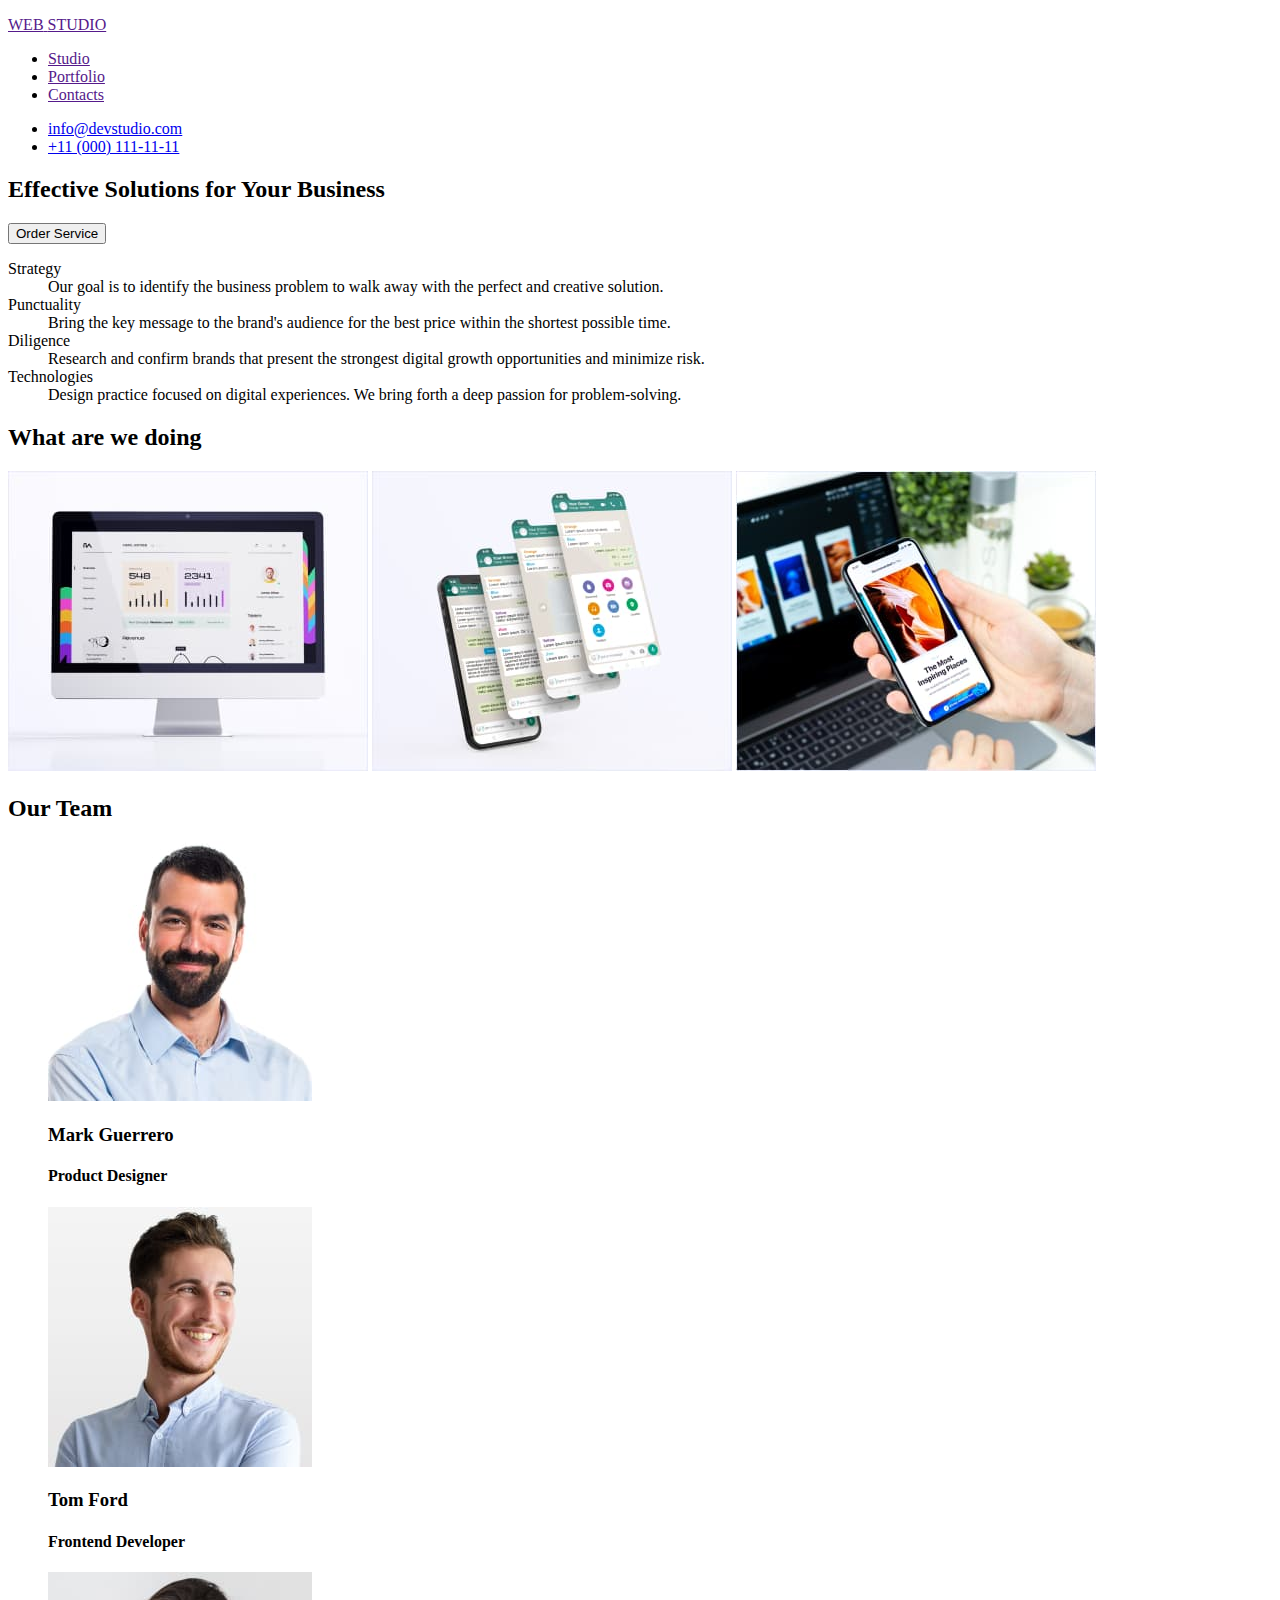
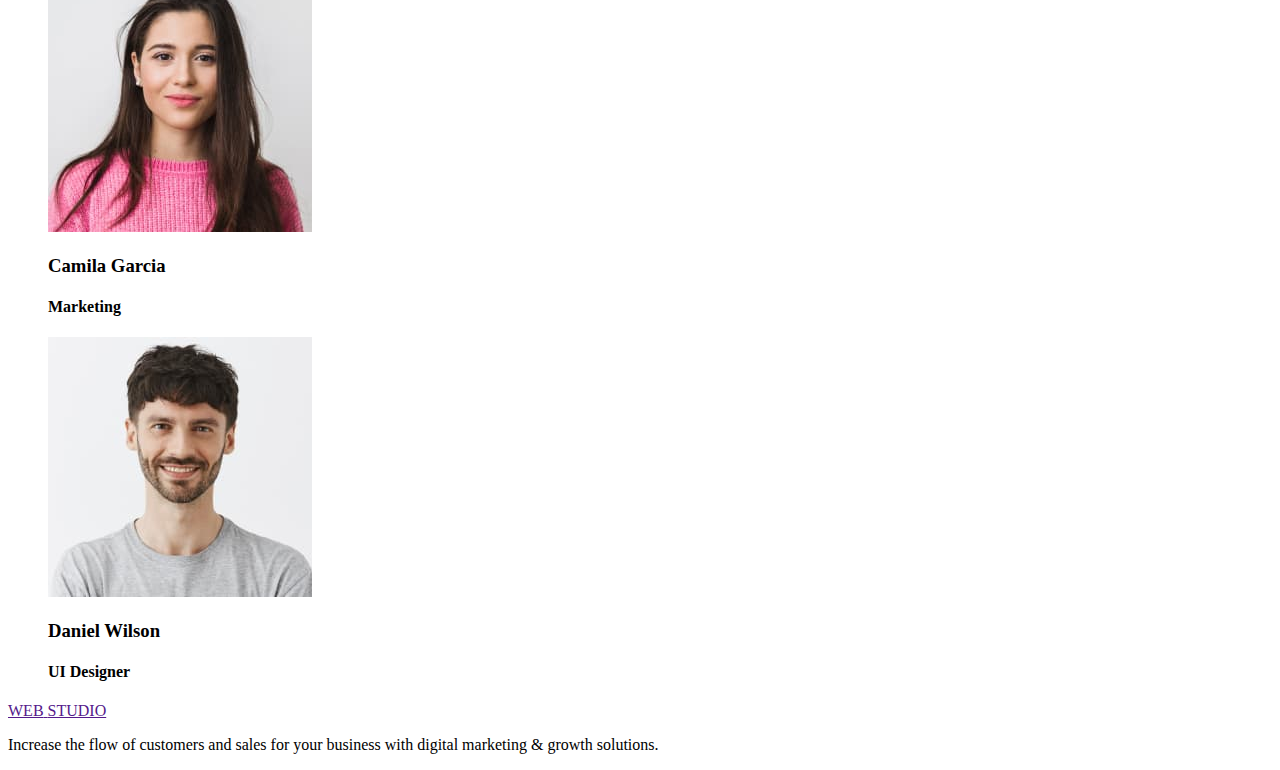
==== index.html @ d105bc7e "Add files via upload" ====
<!DOCTYPE html>
<html lang="en">

<head>
    <meta charset="UTF-8">
    <meta name="viewport" content="width=device-width, initial-scale=1.0">
    <link rel="preconnect" href="https://fonts.googleapis.com">
    <link rel="preconnect" href="https://fonts.gstatic.com" crossorigin>
    <link href="https://fonts.googleapis.com/css2?family=Roboto:wght@400;500;700&display=swap" rel="stylesheet">
    <title>Homework1</title>
</head>

<body class="mainpage">
    <!-- Top line -->
    <header class="topline">
        <nav>
            <a href="">
                <p class="logo">
                    <span class="nweb">WEB</span>
                    <span class="nstudio">STUDIO</span>
                </p>
            </a>
            <ul class="menunav">
                <li><a href="">Studio</a></li>
                <li><a href="">Portfolio</a></li>
                <li><a href="">Contacts</a></li>
            </ul>
        </nav>
        <ul>
            <li>
                <a href="mailto:info@devstudio.com">info@devstudio.com</a>
            </li>
            <li>
                <a href="tel:+110001111111">+11 (000) 111-11-11</a>
            </li>
        </ul>


    </header>
    <main>
        <!-- Picture -->
        <section class="heroimage">
            <h1 hidden>WebStudio</h1>
            <h2>Effective Solutions for Your Business</h2>
            <button class="botton">Order Service</button>
        </section>
        <!-- Section1 -->
        <section class="section1">
            <h2 hidden>Slogans</h2>
            <dl>
                <dt>Strategy</dt>
                <dd>Our goal is to identify the business problem to walk away with the perfect and creative solution.
                </dd>
                <dt>Punctuality</dt>
                <dd>Bring the key message to the brand's audience for the best price within the shortest possible time.
                </dd>
                <dt>Diligence</dt>
                <dd>Research and confirm brands that present the strongest digital growth opportunities and minimize
                    risk.</dd>
                <dt>Technologies</dt>
                <dd>Design practice focused on digital experiences. We bring forth a deep passion for problem-solving.
                </dd>
            </dl>
        </section>
        <!-- Section2 -->
        <section class="section2">
            <h2>What are we doing</h2>
            <img src="./images/section2/pc.jpg" alt="PC" width="360" height="300">
            <img src="./images/section2/phones.jpg" alt="phones" width="360" height="300">
            <img src="./images/section2/pcandphone.jpg" alt="pc and phone" width="360" height="300">
        </section>
        <!-- Section3 -->
        <section class="section3">
            <h2>Our Team</h2>
            <figure>
                <img src="./images/ourteam/markguerrero.jpg" alt="photo Mark Guerrero" width="264" height="260">
                <figcaption>
                    <h3>Mark Guerrero</h3>
                    <h4>Product Designer</h4>
                    <!-- Traling icons x4 ???? -->
                </figcaption>
            </figure>
            <figure>
                <img src="./images/ourteam/tomford.jpg" alt="photo Tom Ford" width="264" height="260">
                <figcaption>
                    <h3>Tom Ford</h3>
                    <h4>Frontend Developer</h4>
                    <!-- Traling icons x4 ???? -->
                </figcaption>
            </figure>
            <figure>
                <img src="./images/ourteam/camilagarcia.jpg" alt="photo Camila Garcia" width="264" height="260">
                <figcaption>
                    <h3>Camila Garcia</h3>
                    <h4>Marketing</h4>
                    <!-- Traling icons x4 ???? -->
                </figcaption>
            </figure>
            <figure>
                <img src="./images/ourteam/danielwilson.jpg" alt="photo Daniel Wilson" width="264" height="260">
                <figcaption>
                    <h3>Daniel Wilson</h3>
                    <h4>UI Designer</h4>
                    <!-- Traling icons x4 ???? -->
                </figcaption>
            </figure>
        </section>
    </main>
    <footer class="footer">
        <a href="">
            <p class="logo2">
                <span class="nweb">WEB</span>
                <span class="nstudio">STUDIO</span>
            </p>
        </a>
        <p>Increase the flow of customers and sales for your business with digital marketing & growth solutions.</p>
    </footer>
</body>


</html>
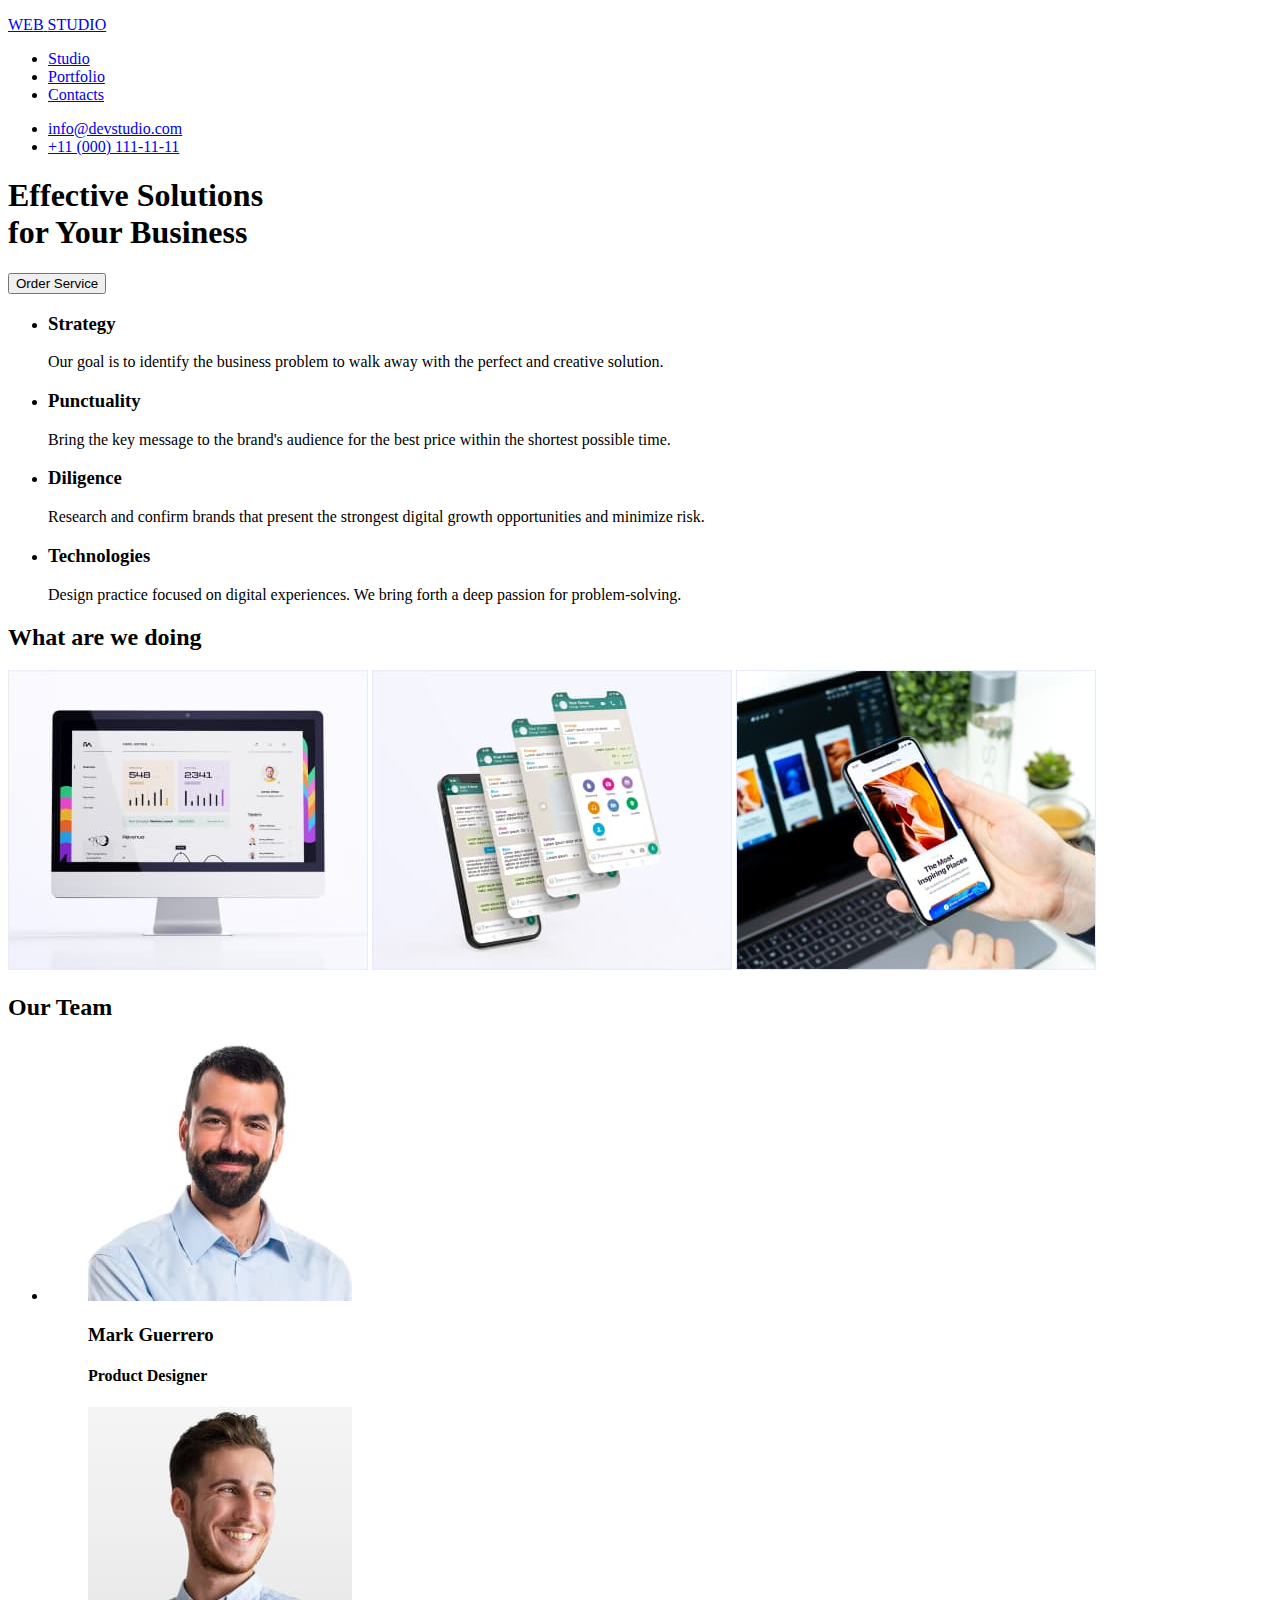
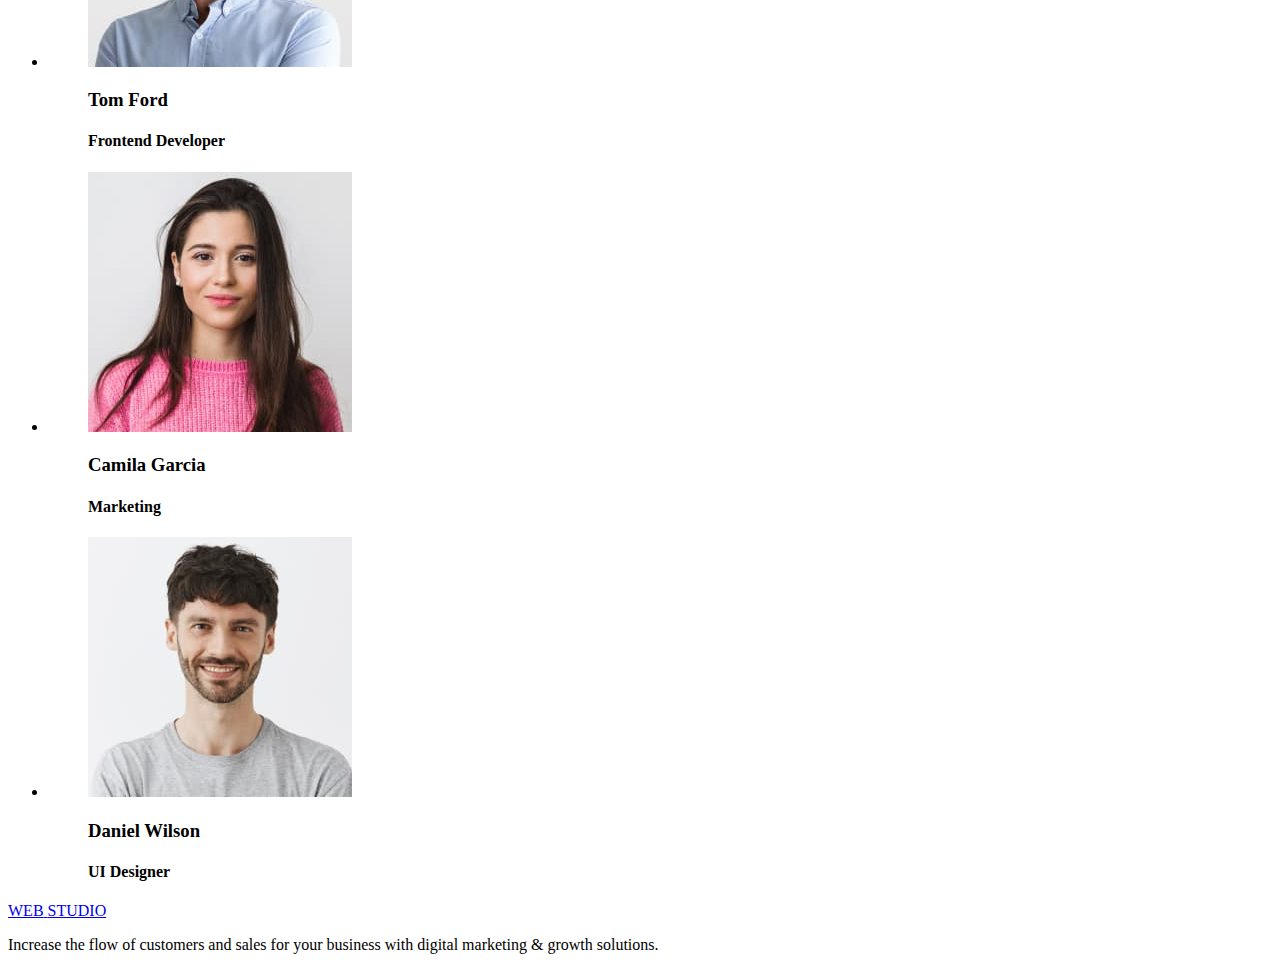
==== commit d764922d: "Add files via upload" ====
--- a/index.html
+++ b/index.html
@@ -14,16 +14,22 @@
     <!-- Top line -->
     <header class="topline">
         <nav>
-            <a href="">
+            <a href="/">
                 <p class="logo">
                     <span class="nweb">WEB</span>
                     <span class="nstudio">STUDIO</span>
                 </p>
             </a>
             <ul class="menunav">
-                <li><a href="">Studio</a></li>
-                <li><a href="">Portfolio</a></li>
-                <li><a href="">Contacts</a></li>
+                <li>
+                    <a href="#studio">Studio</a>
+                </li>
+                <li>
+                    <a href="#portfolio">Portfolio</a>
+                </li>
+                <li>
+                    <a href="#contacts">Contacts</a>
+                </li>
             </ul>
         </nav>
         <ul>
@@ -34,80 +40,95 @@
                 <a href="tel:+110001111111">+11 (000) 111-11-11</a>
             </li>
         </ul>
-
-
     </header>
     <main>
-        <!-- Picture -->
+        <!-- Studio -->
         <section class="heroimage">
-            <h1 hidden>WebStudio</h1>
-            <h2>Effective Solutions for Your Business</h2>
+            <h1>Effective Solutions<br />for Your Business</h1>
             <button class="botton">Order Service</button>
         </section>
         <!-- Section1 -->
         <section class="section1">
-            <h2 hidden>Slogans</h2>
-            <dl>
-                <dt>Strategy</dt>
-                <dd>Our goal is to identify the business problem to walk away with the perfect and creative solution.
-                </dd>
-                <dt>Punctuality</dt>
-                <dd>Bring the key message to the brand's audience for the best price within the shortest possible time.
-                </dd>
-                <dt>Diligence</dt>
-                <dd>Research and confirm brands that present the strongest digital growth opportunities and minimize
-                    risk.</dd>
-                <dt>Technologies</dt>
-                <dd>Design practice focused on digital experiences. We bring forth a deep passion for problem-solving.
-                </dd>
-            </dl>
+            <h2 hidden id="studio">Studio</h2>
+            <ul>
+                <li>
+                    <h3>Strategy</h3>
+                    <p>Our goal is to identify the business problem to walk away with the perfect and creative solution.
+                    </p>
+                </li>
+                <li>
+                    <h3>Punctuality</h3>
+                    <p>Bring the key message to the brand's audience for the best price within the shortest possible
+                        time.</p>
+                </li>
+                <li>
+                    <h3>Diligence</h3>
+                    <p>Research and confirm brands that present the strongest digital growth opportunities and minimize
+                        risk.</p>
+                </li>
+                <li>
+                    <h3>Technologies</h3>
+                    <p>Design practice focused on digital experiences. We bring forth a deep passion for
+                        problem-solving.</p>
+                </li>
+            </ul>
         </section>
         <!-- Section2 -->
         <section class="section2">
-            <h2>What are we doing</h2>
+            <h2 id="portfolio">What are we doing</h2>
             <img src="./images/section2/pc.jpg" alt="PC" width="360" height="300">
             <img src="./images/section2/phones.jpg" alt="phones" width="360" height="300">
             <img src="./images/section2/pcandphone.jpg" alt="pc and phone" width="360" height="300">
         </section>
         <!-- Section3 -->
         <section class="section3">
-            <h2>Our Team</h2>
-            <figure>
-                <img src="./images/ourteam/markguerrero.jpg" alt="photo Mark Guerrero" width="264" height="260">
-                <figcaption>
-                    <h3>Mark Guerrero</h3>
-                    <h4>Product Designer</h4>
-                    <!-- Traling icons x4 ???? -->
-                </figcaption>
-            </figure>
-            <figure>
-                <img src="./images/ourteam/tomford.jpg" alt="photo Tom Ford" width="264" height="260">
-                <figcaption>
-                    <h3>Tom Ford</h3>
-                    <h4>Frontend Developer</h4>
-                    <!-- Traling icons x4 ???? -->
-                </figcaption>
-            </figure>
-            <figure>
-                <img src="./images/ourteam/camilagarcia.jpg" alt="photo Camila Garcia" width="264" height="260">
-                <figcaption>
-                    <h3>Camila Garcia</h3>
-                    <h4>Marketing</h4>
-                    <!-- Traling icons x4 ???? -->
-                </figcaption>
-            </figure>
-            <figure>
-                <img src="./images/ourteam/danielwilson.jpg" alt="photo Daniel Wilson" width="264" height="260">
-                <figcaption>
-                    <h3>Daniel Wilson</h3>
-                    <h4>UI Designer</h4>
-                    <!-- Traling icons x4 ???? -->
-                </figcaption>
-            </figure>
+            <h2 id="contacts">Our Team</h2>
+            <ul>
+                <li>
+                    <figure>
+                        <img src="./images/ourteam/markguerrero.jpg" alt="photo Mark Guerrero" width="264" height="260">
+                        <figcaption>
+                            <h3>Mark Guerrero</h3>
+                            <h4>Product Designer</h4>
+                            <!-- Traling icons x4 ???? -->
+                        </figcaption>
+                    </figure>
+                </li>
+                <li>
+                    <figure>
+                        <img src="./images/ourteam/tomford.jpg" alt="photo Tom Ford" width="264" height="260">
+                        <figcaption>
+                            <h3>Tom Ford</h3>
+                            <h4>Frontend Developer</h4>
+                            <!-- Traling icons x4 ???? -->
+                        </figcaption>
+                    </figure>
+                </li>
+                <li>
+                    <figure>
+                        <img src="./images/ourteam/camilagarcia.jpg" alt="photo Camila Garcia" width="264" height="260">
+                        <figcaption>
+                            <h3>Camila Garcia</h3>
+                            <h4>Marketing</h4>
+                            <!-- Traling icons x4 ???? -->
+                        </figcaption>
+                    </figure>
+                </li>
+                <li>
+                    <figure>
+                        <img src="./images/ourteam/danielwilson.jpg" alt="photo Daniel Wilson" width="264" height="260">
+                        <figcaption>
+                            <h3>Daniel Wilson</h3>
+                            <h4>UI Designer</h4>
+                            <!-- Traling icons x4 ???? -->
+                        </figcaption>
+                    </figure>
+                </li>
+            </ul>
         </section>
     </main>
     <footer class="footer">
-        <a href="">
+        <a href="/">
             <p class="logo2">
                 <span class="nweb">WEB</span>
                 <span class="nstudio">STUDIO</span>
@@ -117,5 +138,4 @@
     </footer>
 </body>
 
-
 </html>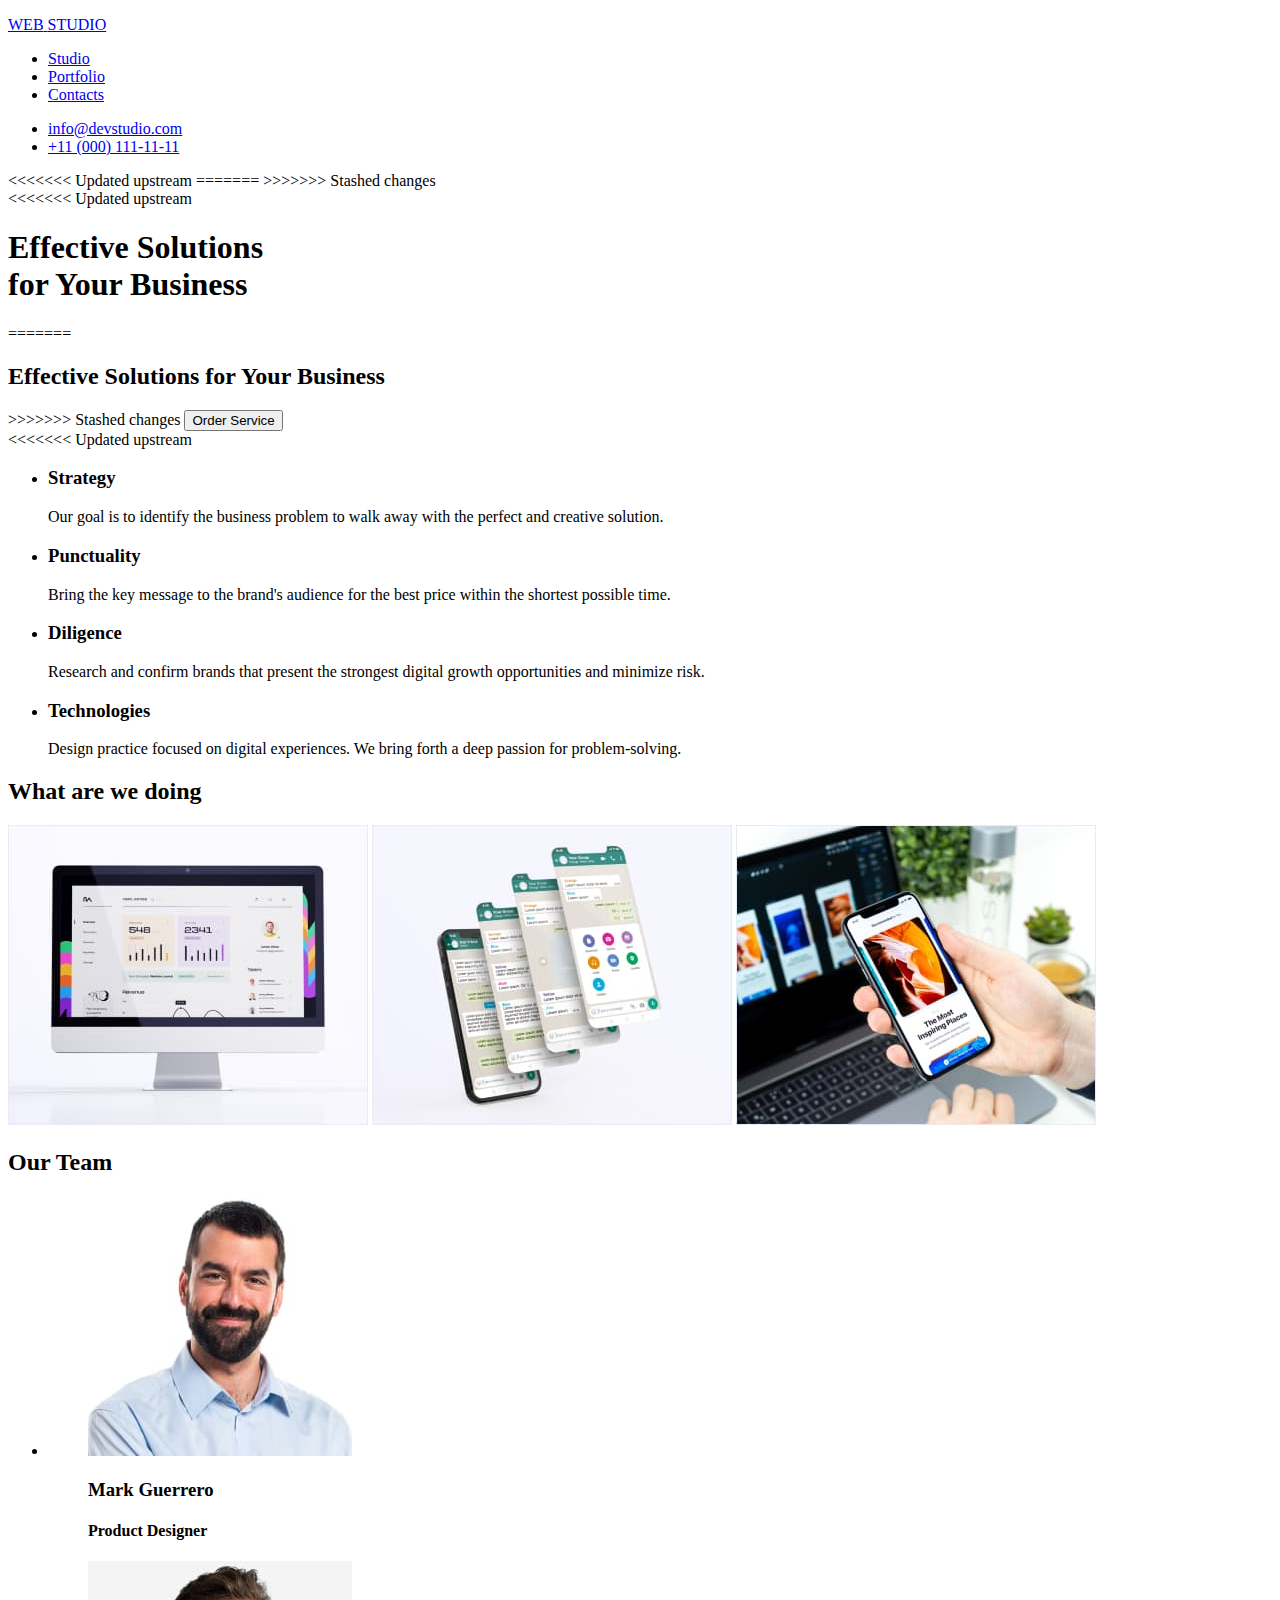
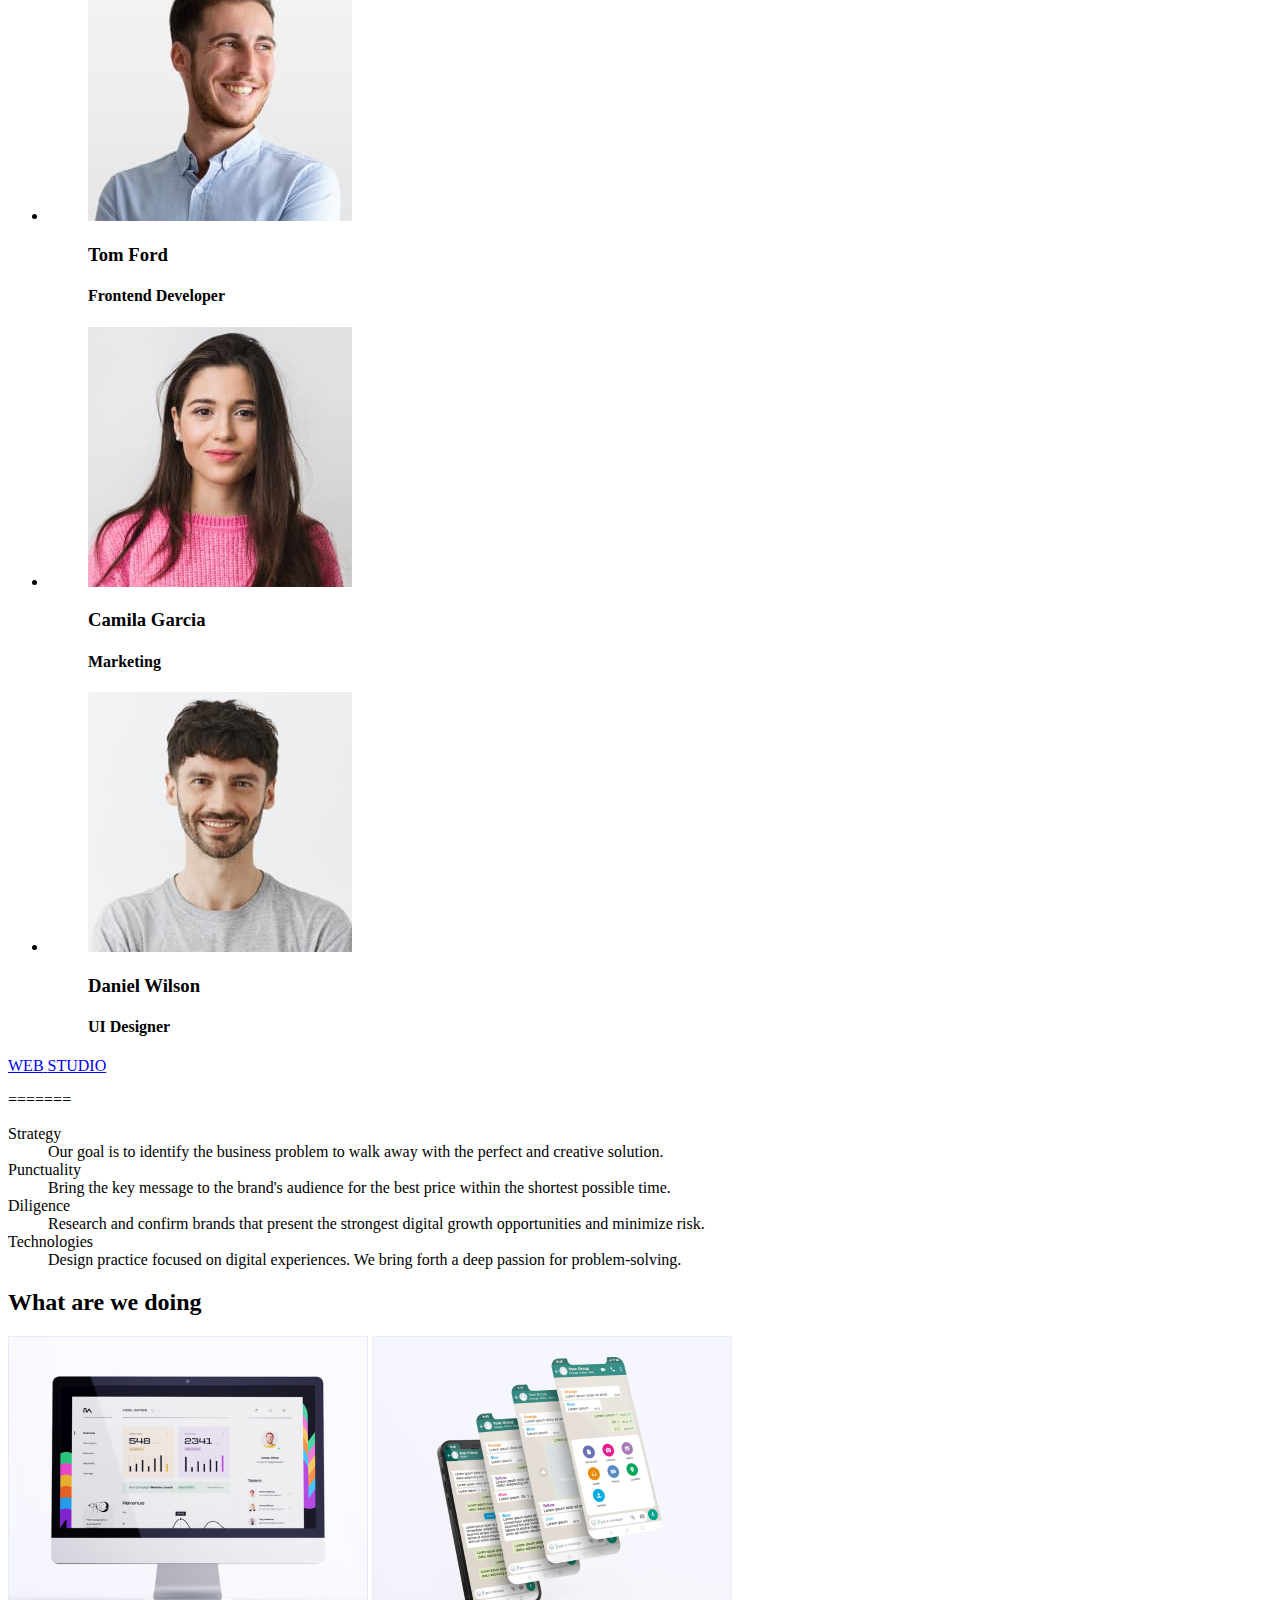
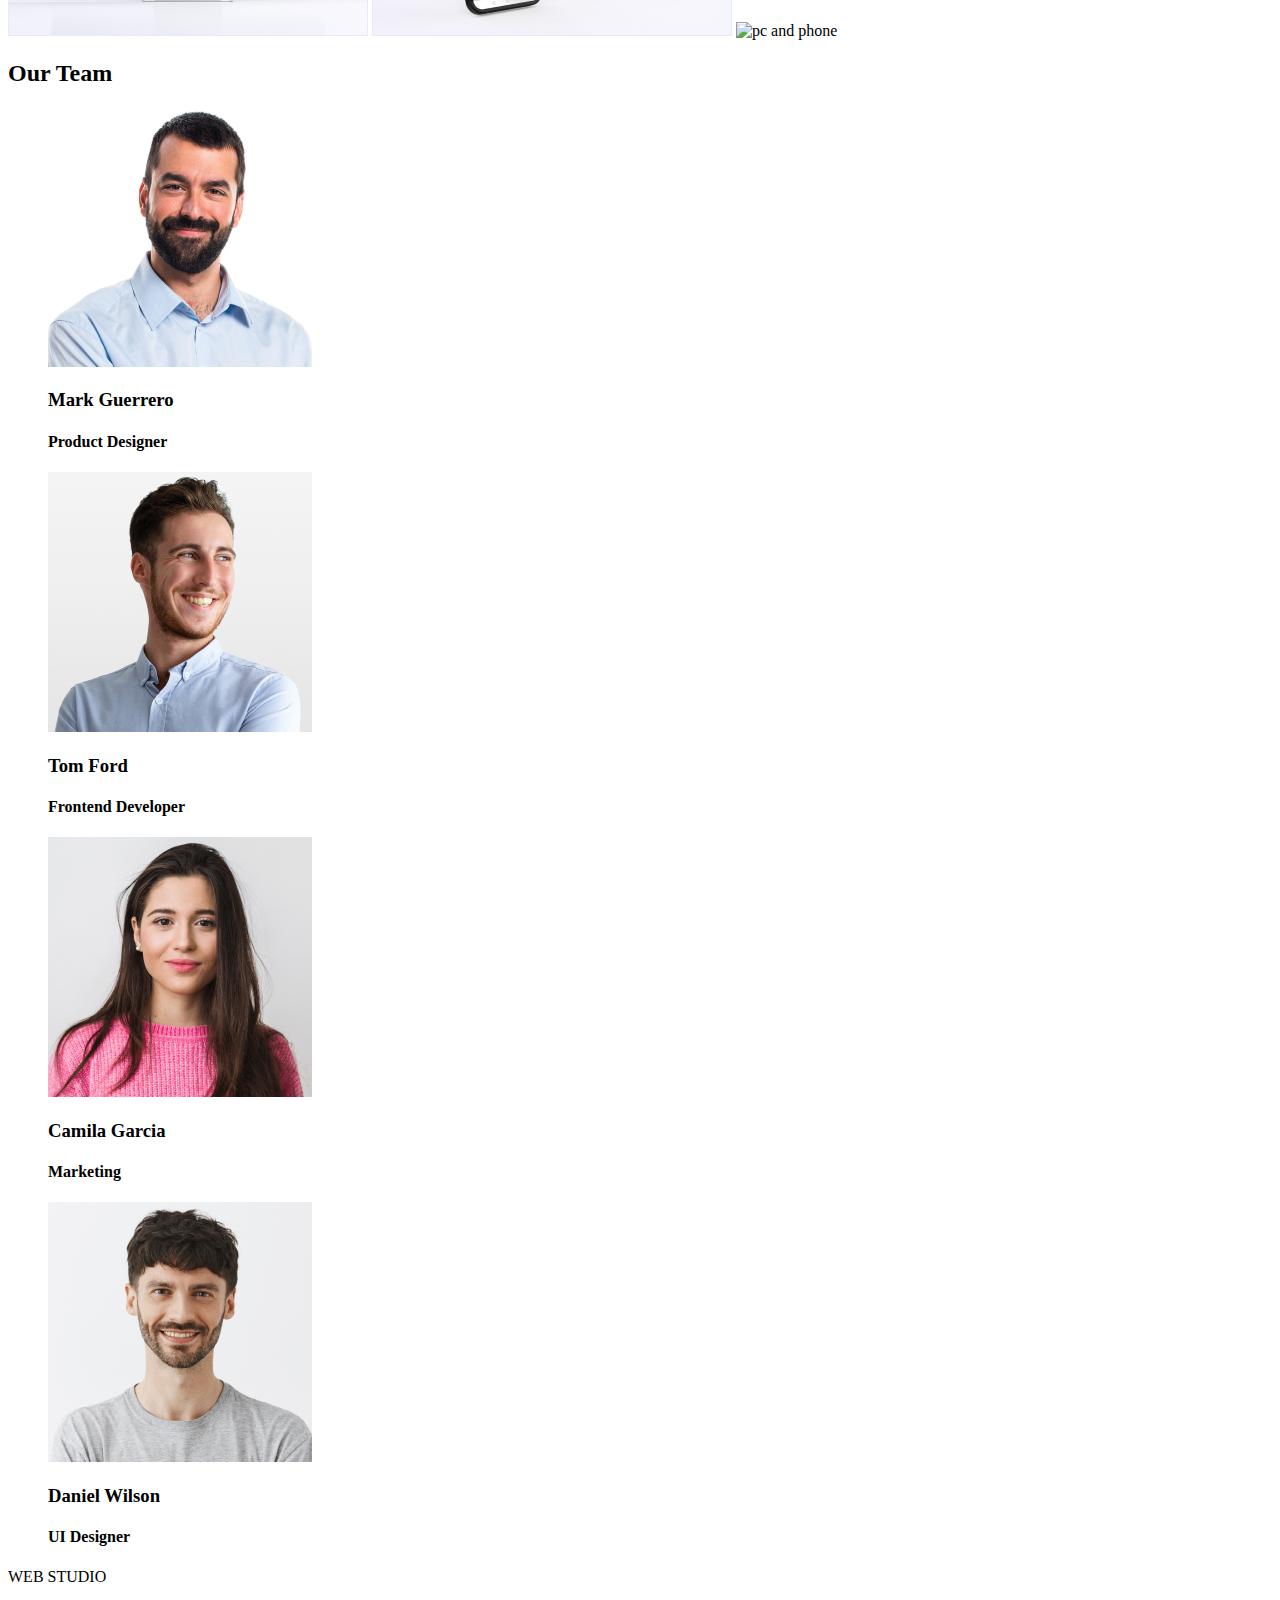
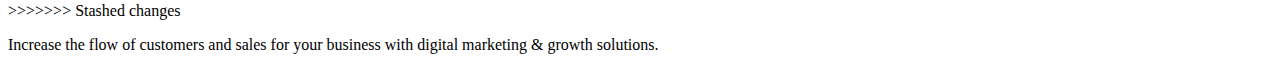
==== commit 8006e356: "update" ====
--- a/index.html
+++ b/index.html
@@ -1,141 +1,219 @@
-<!DOCTYPE html>
-<html lang="en">
-
-<head>
-    <meta charset="UTF-8">
-    <meta name="viewport" content="width=device-width, initial-scale=1.0">
-    <link rel="preconnect" href="https://fonts.googleapis.com">
-    <link rel="preconnect" href="https://fonts.gstatic.com" crossorigin>
-    <link href="https://fonts.googleapis.com/css2?family=Roboto:wght@400;500;700&display=swap" rel="stylesheet">
-    <title>Homework1</title>
-</head>
-
-<body class="mainpage">
-    <!-- Top line -->
-    <header class="topline">
-        <nav>
-            <a href="/">
-                <p class="logo">
-                    <span class="nweb">WEB</span>
-                    <span class="nstudio">STUDIO</span>
-                </p>
-            </a>
-            <ul class="menunav">
-                <li>
-                    <a href="#studio">Studio</a>
-                </li>
-                <li>
-                    <a href="#portfolio">Portfolio</a>
-                </li>
-                <li>
-                    <a href="#contacts">Contacts</a>
-                </li>
-            </ul>
-        </nav>
-        <ul>
-            <li>
-                <a href="mailto:info@devstudio.com">info@devstudio.com</a>
-            </li>
-            <li>
-                <a href="tel:+110001111111">+11 (000) 111-11-11</a>
-            </li>
-        </ul>
-    </header>
-    <main>
-        <!-- Studio -->
-        <section class="heroimage">
-            <h1>Effective Solutions<br />for Your Business</h1>
-            <button class="botton">Order Service</button>
-        </section>
-        <!-- Section1 -->
-        <section class="section1">
-            <h2 hidden id="studio">Studio</h2>
-            <ul>
-                <li>
-                    <h3>Strategy</h3>
-                    <p>Our goal is to identify the business problem to walk away with the perfect and creative solution.
-                    </p>
-                </li>
-                <li>
-                    <h3>Punctuality</h3>
-                    <p>Bring the key message to the brand's audience for the best price within the shortest possible
-                        time.</p>
-                </li>
-                <li>
-                    <h3>Diligence</h3>
-                    <p>Research and confirm brands that present the strongest digital growth opportunities and minimize
-                        risk.</p>
-                </li>
-                <li>
-                    <h3>Technologies</h3>
-                    <p>Design practice focused on digital experiences. We bring forth a deep passion for
-                        problem-solving.</p>
-                </li>
-            </ul>
-        </section>
-        <!-- Section2 -->
-        <section class="section2">
-            <h2 id="portfolio">What are we doing</h2>
-            <img src="./images/section2/pc.jpg" alt="PC" width="360" height="300">
-            <img src="./images/section2/phones.jpg" alt="phones" width="360" height="300">
-            <img src="./images/section2/pcandphone.jpg" alt="pc and phone" width="360" height="300">
-        </section>
-        <!-- Section3 -->
-        <section class="section3">
-            <h2 id="contacts">Our Team</h2>
-            <ul>
-                <li>
-                    <figure>
-                        <img src="./images/ourteam/markguerrero.jpg" alt="photo Mark Guerrero" width="264" height="260">
-                        <figcaption>
-                            <h3>Mark Guerrero</h3>
-                            <h4>Product Designer</h4>
-                            <!-- Traling icons x4 ???? -->
-                        </figcaption>
-                    </figure>
-                </li>
-                <li>
-                    <figure>
-                        <img src="./images/ourteam/tomford.jpg" alt="photo Tom Ford" width="264" height="260">
-                        <figcaption>
-                            <h3>Tom Ford</h3>
-                            <h4>Frontend Developer</h4>
-                            <!-- Traling icons x4 ???? -->
-                        </figcaption>
-                    </figure>
-                </li>
-                <li>
-                    <figure>
-                        <img src="./images/ourteam/camilagarcia.jpg" alt="photo Camila Garcia" width="264" height="260">
-                        <figcaption>
-                            <h3>Camila Garcia</h3>
-                            <h4>Marketing</h4>
-                            <!-- Traling icons x4 ???? -->
-                        </figcaption>
-                    </figure>
-                </li>
-                <li>
-                    <figure>
-                        <img src="./images/ourteam/danielwilson.jpg" alt="photo Daniel Wilson" width="264" height="260">
-                        <figcaption>
-                            <h3>Daniel Wilson</h3>
-                            <h4>UI Designer</h4>
-                            <!-- Traling icons x4 ???? -->
-                        </figcaption>
-                    </figure>
-                </li>
-            </ul>
-        </section>
-    </main>
-    <footer class="footer">
-        <a href="/">
-            <p class="logo2">
-                <span class="nweb">WEB</span>
-                <span class="nstudio">STUDIO</span>
-            </p>
-        </a>
-        <p>Increase the flow of customers and sales for your business with digital marketing & growth solutions.</p>
-    </footer>
-</body>
-
+<!DOCTYPE html>
+<html lang="en">
+
+<head>
+    <meta charset="UTF-8">
+    <meta name="viewport" content="width=device-width, initial-scale=1.0">
+    <link rel="preconnect" href="https://fonts.googleapis.com">
+    <link rel="preconnect" href="https://fonts.gstatic.com" crossorigin>
+    <link href="https://fonts.googleapis.com/css2?family=Roboto:wght@400;500;700&display=swap" rel="stylesheet">
+    <title>Homework1</title>
+</head>
+
+<body class="mainpage">
+    <!-- Top line -->
+    <header class="topline">
+        <nav>
+            <a href="/">
+                <p class="logo">
+                    <span class="nweb">WEB</span>
+                    <span class="nstudio">STUDIO</span>
+                </p>
+            </a>
+            <ul class="menunav">
+                <li>
+                    <a href="#studio">Studio</a>
+                </li>
+                <li>
+                    <a href="#portfolio">Portfolio</a>
+                </li>
+                <li>
+                    <a href="#contacts">Contacts</a>
+                </li>
+            </ul>
+        </nav>
+        <ul>
+            <li>
+                <a href="mailto:info@devstudio.com">info@devstudio.com</a>
+            </li>
+            <li>
+                <a href="tel:+110001111111">+11 (000) 111-11-11</a>
+            </li>
+        </ul>
+<<<<<<< Updated upstream
+=======
+
+
+>>>>>>> Stashed changes
+    </header>
+    <main>
+        <!-- Studio -->
+        <section class="heroimage">
+<<<<<<< Updated upstream
+            <h1>Effective Solutions<br />for Your Business</h1>
+=======
+            <h1 hidden>WebStodio</h1>
+            <h2>Effective Solutions for Your Business</h2>
+>>>>>>> Stashed changes
+            <button class="botton">Order Service</button>
+        </section>
+        <!-- Section1 -->
+        <section class="section1">
+<<<<<<< Updated upstream
+            <h2 hidden id="studio">Studio</h2>
+            <ul>
+                <li>
+                    <h3>Strategy</h3>
+                    <p>Our goal is to identify the business problem to walk away with the perfect and creative solution.
+                    </p>
+                </li>
+                <li>
+                    <h3>Punctuality</h3>
+                    <p>Bring the key message to the brand's audience for the best price within the shortest possible
+                        time.</p>
+                </li>
+                <li>
+                    <h3>Diligence</h3>
+                    <p>Research and confirm brands that present the strongest digital growth opportunities and minimize
+                        risk.</p>
+                </li>
+                <li>
+                    <h3>Technologies</h3>
+                    <p>Design practice focused on digital experiences. We bring forth a deep passion for
+                        problem-solving.</p>
+                </li>
+            </ul>
+        </section>
+        <!-- Section2 -->
+        <section class="section2">
+            <h2 id="portfolio">What are we doing</h2>
+            <img src="./images/section2/pc.jpg" alt="PC" width="360" height="300">
+            <img src="./images/section2/phones.jpg" alt="phones" width="360" height="300">
+            <img src="./images/section2/pcandphone.jpg" alt="pc and phone" width="360" height="300">
+        </section>
+        <!-- Section3 -->
+        <section class="section3">
+            <h2 id="contacts">Our Team</h2>
+            <ul>
+                <li>
+                    <figure>
+                        <img src="./images/ourteam/markguerrero.jpg" alt="photo Mark Guerrero" width="264" height="260">
+                        <figcaption>
+                            <h3>Mark Guerrero</h3>
+                            <h4>Product Designer</h4>
+                            <!-- Traling icons x4 ???? -->
+                        </figcaption>
+                    </figure>
+                </li>
+                <li>
+                    <figure>
+                        <img src="./images/ourteam/tomford.jpg" alt="photo Tom Ford" width="264" height="260">
+                        <figcaption>
+                            <h3>Tom Ford</h3>
+                            <h4>Frontend Developer</h4>
+                            <!-- Traling icons x4 ???? -->
+                        </figcaption>
+                    </figure>
+                </li>
+                <li>
+                    <figure>
+                        <img src="./images/ourteam/camilagarcia.jpg" alt="photo Camila Garcia" width="264" height="260">
+                        <figcaption>
+                            <h3>Camila Garcia</h3>
+                            <h4>Marketing</h4>
+                            <!-- Traling icons x4 ???? -->
+                        </figcaption>
+                    </figure>
+                </li>
+                <li>
+                    <figure>
+                        <img src="./images/ourteam/danielwilson.jpg" alt="photo Daniel Wilson" width="264" height="260">
+                        <figcaption>
+                            <h3>Daniel Wilson</h3>
+                            <h4>UI Designer</h4>
+                            <!-- Traling icons x4 ???? -->
+                        </figcaption>
+                    </figure>
+                </li>
+            </ul>
+        </section>
+    </main>
+    <footer class="footer">
+        <a href="/">
+            <p class="logo2">
+                <span class="nweb">WEB</span>
+                <span class="nstudio">STUDIO</span>
+            </p>
+        </a>
+=======
+            <h2 hidden>Slogans</h2>
+            <dl>
+                <dt>Strategy</dt>
+                <dd>Our goal is to identify the business problem to walk away with the perfect and creative solution.
+                </dd>
+                <dt>Punctuality</dt>
+                <dd>Bring the key message to the brand's audience for the best price within the shortest possible time.
+                </dd>
+                <dt>Diligence</dt>
+                <dd>Research and confirm brands that present the strongest digital growth opportunities and minimize
+                    risk.</dd>
+                <dt>Technologies</dt>
+                <dd>Design practice focused on digital experiences. We bring forth a deep passion for problem-solving.
+                </dd>
+            </dl>
+        </section>
+        <!-- Section2 -->
+        <section class="section2">
+            <h2>What are we doing</h2>
+            <img src="./images/section2/pc.png" alt="PC" width="360" height="300">
+            <img src="./images/section2/phones.png" alt="phones" width="360" height="300">
+            <img src="./images/section2/pcandphone.png" alt="pc and phone" width="360" height="300">
+        </section>
+        <!-- Section3 -->
+        <section class="section3">
+            <h2>Our Team</h2>
+            <figure>
+                <img src="./images/ourteam/markguerrero.png" alt="photo Mark Guerrero" width="264" height="260">
+                <figcaption>
+                    <h3>Mark Guerrero</h3>
+                    <h4>Product Designer</h4>
+                    <!-- Traling icons x4 ???? -->
+                </figcaption>
+            </figure>
+            <figure>
+                <img src="./images/ourteam/tomford.png" alt="photo Tom Ford" width="264" height="260">
+                <figcaption>
+                    <h3>Tom Ford</h3>
+                    <h4>Frontend Developer</h4>
+                    <!-- Traling icons x4 ???? -->
+                </figcaption>
+            </figure>
+            <figure>
+                <img src="./images/ourteam/camilagarcia.png" alt="photo Camila Garcia" width="264" height="260">
+                <figcaption>
+                    <h3>Camila Garcia</h3>
+                    <h4>Marketing</h4>
+                    <!-- Traling icons x4 ???? -->
+                </figcaption>
+            </figure>
+            <figure>
+                <img src="./images/ourteam/danielwilson.png" alt="photo Daniel Wilson" width="264" height="260">
+                <figcaption>
+                    <h3>Daniel Wilson</h3>
+                    <h4>UI Designer</h4>
+                    <!-- Traling icons x4 ???? -->
+                </figcaption>
+            </figure>
+        </section>
+    </main>
+    <footer class="footer">
+        <p class="logo2">
+            <span class="nweb">WEB</span>
+            <span class="nstudio">STUDIO</span>
+        </p>
+>>>>>>> Stashed changes
+        <p>Increase the flow of customers and sales for your business with digital marketing & growth solutions.</p>
+    </footer>
+</body>
+
 </html>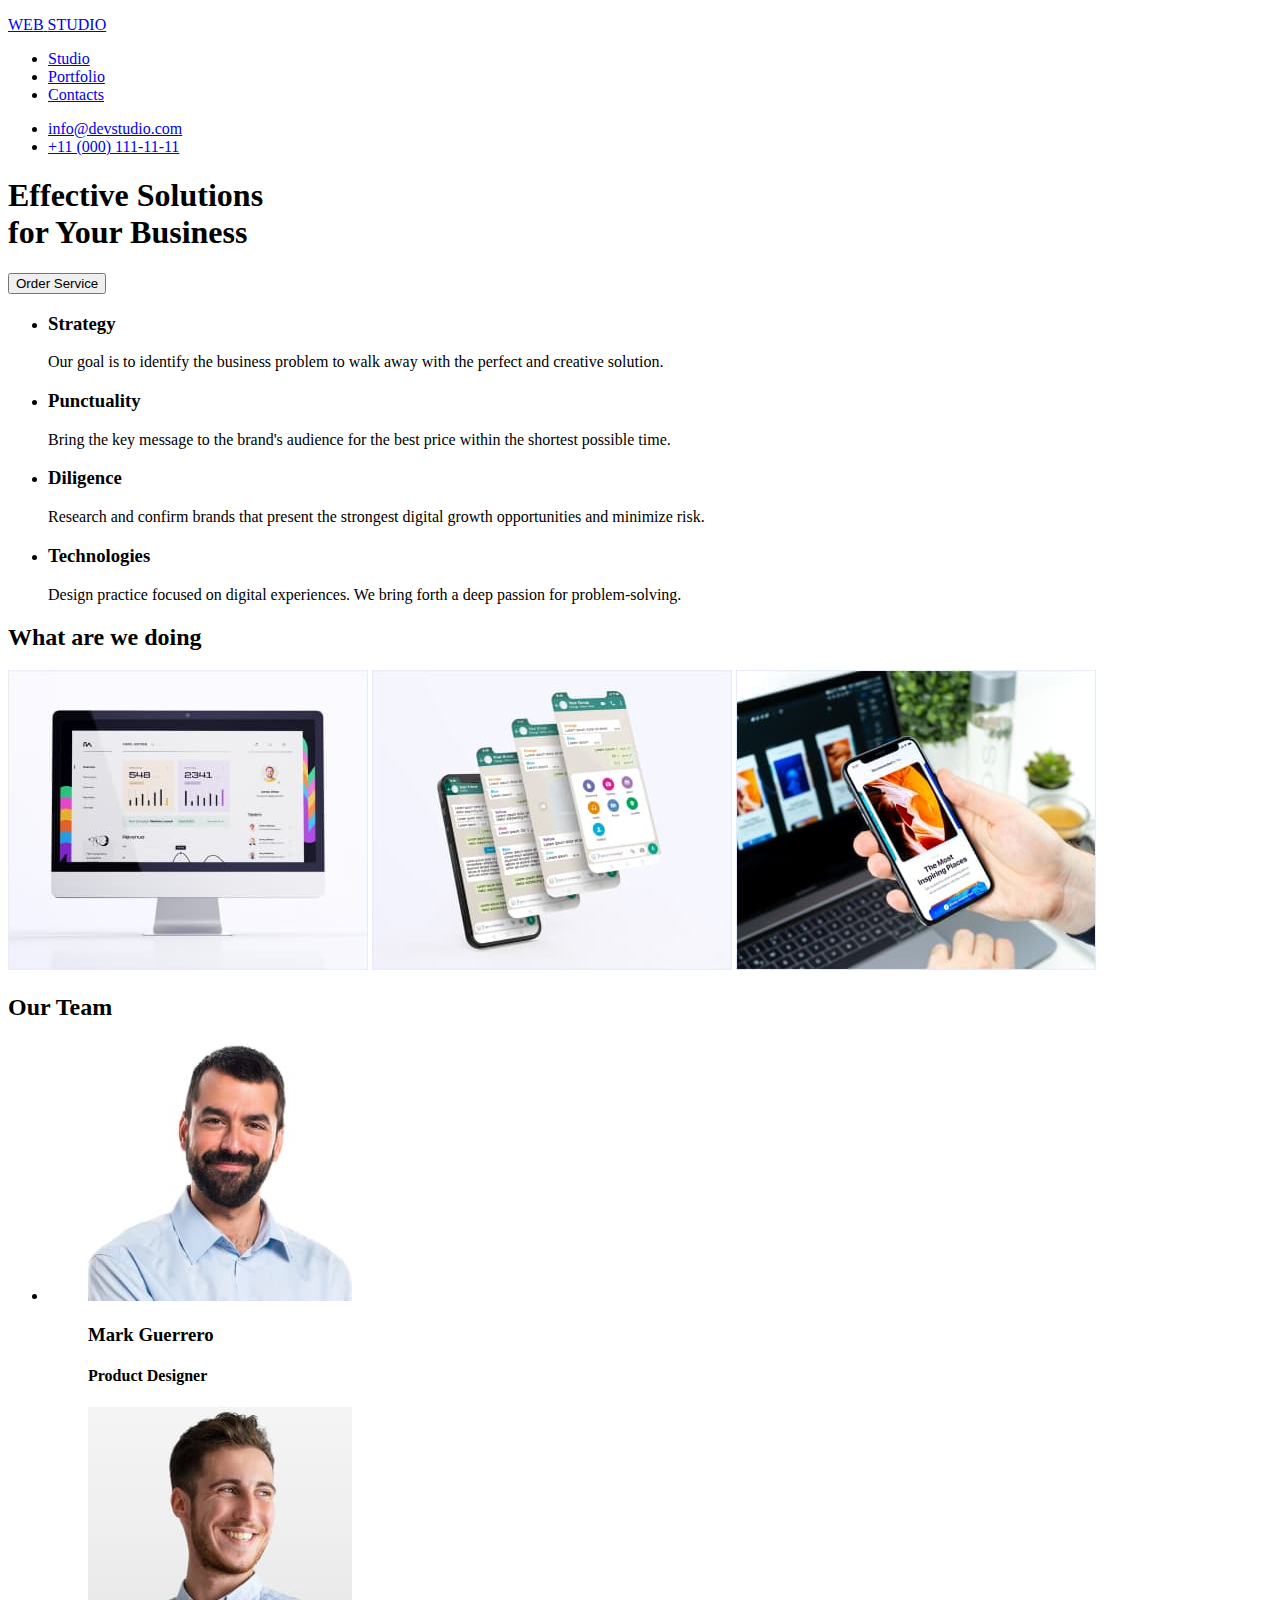
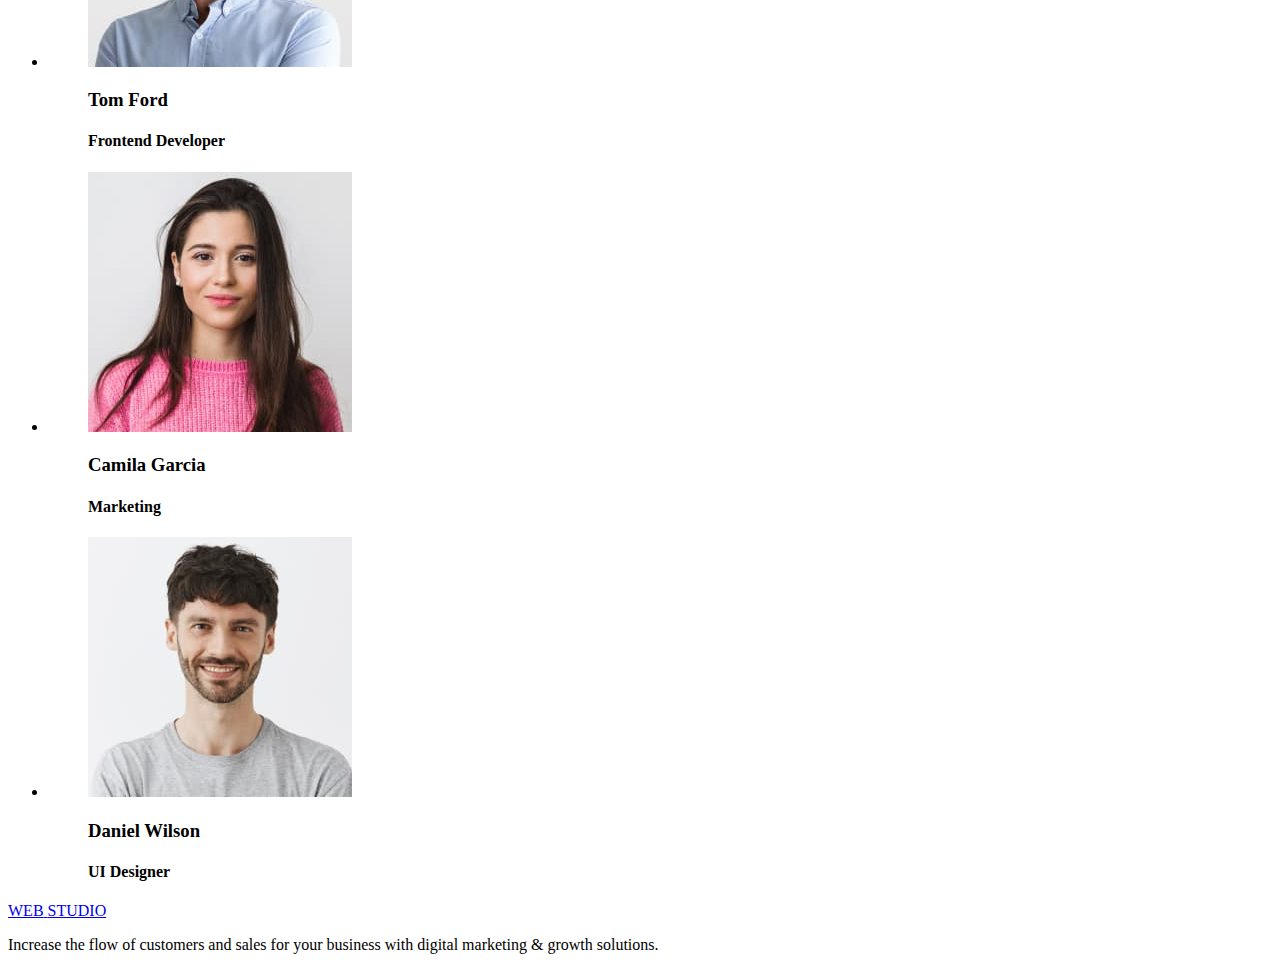
==== commit 969d70b1: "Merge branch 'main' of https://github.com/Titiof/goit-markup-hw-01" ====
--- a/index.html
+++ b/index.html
@@ -40,26 +40,15 @@
                 <a href="tel:+110001111111">+11 (000) 111-11-11</a>
             </li>
         </ul>
-<<<<<<< Updated upstream
-=======
-
-
->>>>>>> Stashed changes
     </header>
     <main>
         <!-- Studio -->
         <section class="heroimage">
-<<<<<<< Updated upstream
             <h1>Effective Solutions<br />for Your Business</h1>
-=======
-            <h1 hidden>WebStodio</h1>
-            <h2>Effective Solutions for Your Business</h2>
->>>>>>> Stashed changes
             <button class="botton">Order Service</button>
         </section>
         <!-- Section1 -->
         <section class="section1">
-<<<<<<< Updated upstream
             <h2 hidden id="studio">Studio</h2>
             <ul>
                 <li>
@@ -145,73 +134,6 @@
                 <span class="nstudio">STUDIO</span>
             </p>
         </a>
-=======
-            <h2 hidden>Slogans</h2>
-            <dl>
-                <dt>Strategy</dt>
-                <dd>Our goal is to identify the business problem to walk away with the perfect and creative solution.
-                </dd>
-                <dt>Punctuality</dt>
-                <dd>Bring the key message to the brand's audience for the best price within the shortest possible time.
-                </dd>
-                <dt>Diligence</dt>
-                <dd>Research and confirm brands that present the strongest digital growth opportunities and minimize
-                    risk.</dd>
-                <dt>Technologies</dt>
-                <dd>Design practice focused on digital experiences. We bring forth a deep passion for problem-solving.
-                </dd>
-            </dl>
-        </section>
-        <!-- Section2 -->
-        <section class="section2">
-            <h2>What are we doing</h2>
-            <img src="./images/section2/pc.png" alt="PC" width="360" height="300">
-            <img src="./images/section2/phones.png" alt="phones" width="360" height="300">
-            <img src="./images/section2/pcandphone.png" alt="pc and phone" width="360" height="300">
-        </section>
-        <!-- Section3 -->
-        <section class="section3">
-            <h2>Our Team</h2>
-            <figure>
-                <img src="./images/ourteam/markguerrero.png" alt="photo Mark Guerrero" width="264" height="260">
-                <figcaption>
-                    <h3>Mark Guerrero</h3>
-                    <h4>Product Designer</h4>
-                    <!-- Traling icons x4 ???? -->
-                </figcaption>
-            </figure>
-            <figure>
-                <img src="./images/ourteam/tomford.png" alt="photo Tom Ford" width="264" height="260">
-                <figcaption>
-                    <h3>Tom Ford</h3>
-                    <h4>Frontend Developer</h4>
-                    <!-- Traling icons x4 ???? -->
-                </figcaption>
-            </figure>
-            <figure>
-                <img src="./images/ourteam/camilagarcia.png" alt="photo Camila Garcia" width="264" height="260">
-                <figcaption>
-                    <h3>Camila Garcia</h3>
-                    <h4>Marketing</h4>
-                    <!-- Traling icons x4 ???? -->
-                </figcaption>
-            </figure>
-            <figure>
-                <img src="./images/ourteam/danielwilson.png" alt="photo Daniel Wilson" width="264" height="260">
-                <figcaption>
-                    <h3>Daniel Wilson</h3>
-                    <h4>UI Designer</h4>
-                    <!-- Traling icons x4 ???? -->
-                </figcaption>
-            </figure>
-        </section>
-    </main>
-    <footer class="footer">
-        <p class="logo2">
-            <span class="nweb">WEB</span>
-            <span class="nstudio">STUDIO</span>
-        </p>
->>>>>>> Stashed changes
         <p>Increase the flow of customers and sales for your business with digital marketing & growth solutions.</p>
     </footer>
 </body>
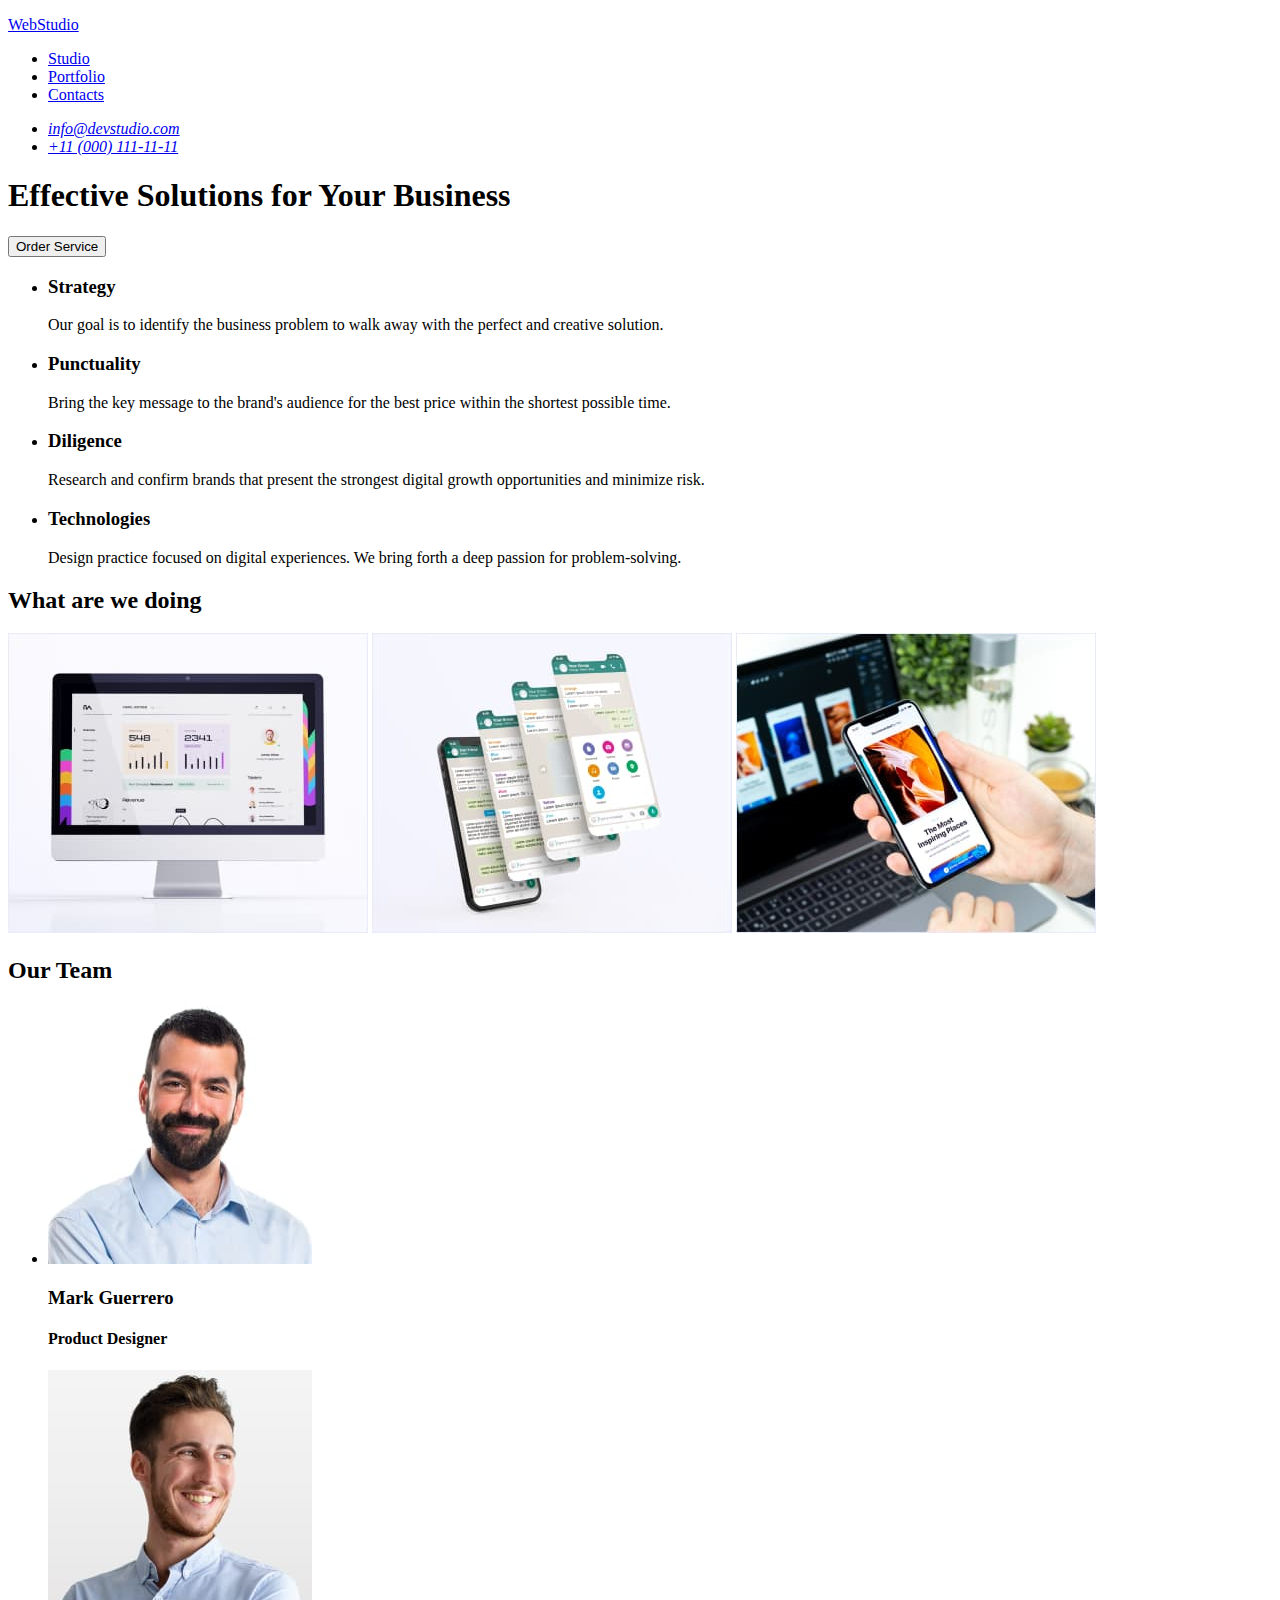
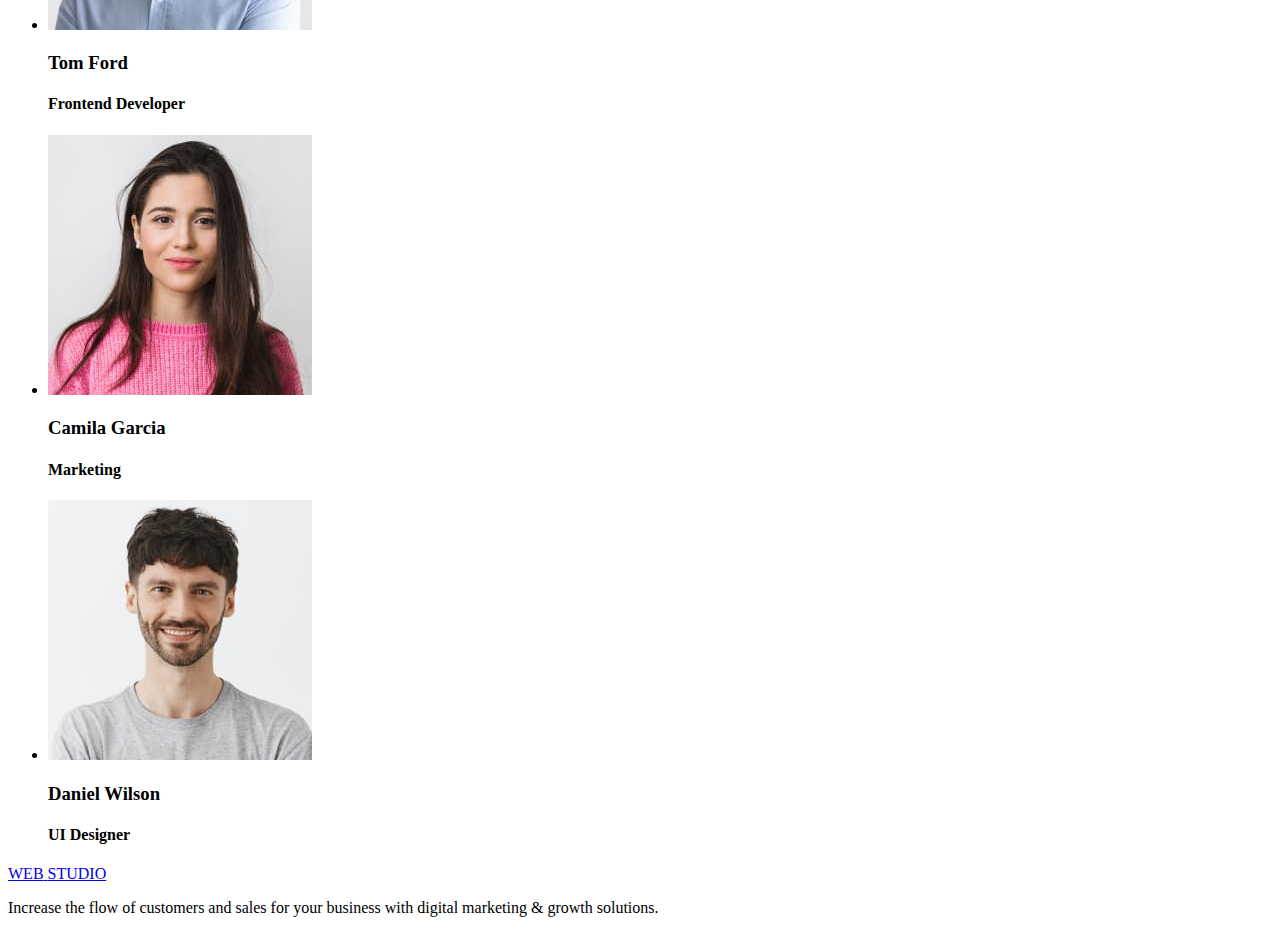
==== commit 708d9e44: "Update index.html" ====
--- a/index.html
+++ b/index.html
@@ -14,11 +14,8 @@
     <!-- Top line -->
     <header class="topline">
         <nav>
-            <a href="/">
-                <p class="logo">
-                    <span class="nweb">WEB</span>
-                    <span class="nstudio">STUDIO</span>
-                </p>
+            <a href="./index.html">
+                <p>WebStudio</p>
             </a>
             <ul class="menunav">
                 <li>
@@ -32,20 +29,23 @@
                 </li>
             </ul>
         </nav>
-        <ul>
-            <li>
-                <a href="mailto:info@devstudio.com">info@devstudio.com</a>
-            </li>
-            <li>
-                <a href="tel:+110001111111">+11 (000) 111-11-11</a>
-            </li>
-        </ul>
+        <address>
+            <ul>
+                <li>
+                    <a href="mailto:info@devstudio.com">info@devstudio.com</a>
+                </li>
+                <li>
+                    <a href="tel:+110001111111">+11 (000) 111-11-11</a>
+                </li>
+            </ul>
+        </address>
+
     </header>
     <main>
         <!-- Studio -->
         <section class="heroimage">
-            <h1>Effective Solutions<br />for Your Business</h1>
-            <button class="botton">Order Service</button>
+            <h1>Effective Solutions for Your Business</h1>
+            <button type="botton">Order Service</button>
         </section>
         <!-- Section1 -->
         <section class="section1">
@@ -85,50 +85,34 @@
             <h2 id="contacts">Our Team</h2>
             <ul>
                 <li>
-                    <figure>
-                        <img src="./images/ourteam/markguerrero.jpg" alt="photo Mark Guerrero" width="264" height="260">
-                        <figcaption>
-                            <h3>Mark Guerrero</h3>
-                            <h4>Product Designer</h4>
-                            <!-- Traling icons x4 ???? -->
-                        </figcaption>
-                    </figure>
+                    <img src="./images/ourteam/markguerrero.jpg" alt="photo Mark Guerrero" width="264" height="260">
+                    <h3>Mark Guerrero</h3>
+                    <h4>Product Designer</h4>
+                    <!-- Traling icons x4 ???? -->
                 </li>
                 <li>
-                    <figure>
-                        <img src="./images/ourteam/tomford.jpg" alt="photo Tom Ford" width="264" height="260">
-                        <figcaption>
-                            <h3>Tom Ford</h3>
-                            <h4>Frontend Developer</h4>
-                            <!-- Traling icons x4 ???? -->
-                        </figcaption>
-                    </figure>
+                    <img src="./images/ourteam/tomford.jpg" alt="photo Tom Ford" width="264" height="260">
+                    <h3>Tom Ford</h3>
+                    <h4>Frontend Developer</h4>
+                    <!-- Traling icons x4 ???? -->
                 </li>
                 <li>
-                    <figure>
-                        <img src="./images/ourteam/camilagarcia.jpg" alt="photo Camila Garcia" width="264" height="260">
-                        <figcaption>
-                            <h3>Camila Garcia</h3>
-                            <h4>Marketing</h4>
-                            <!-- Traling icons x4 ???? -->
-                        </figcaption>
-                    </figure>
+                    <img src="./images/ourteam/camilagarcia.jpg" alt="photo Camila Garcia" width="264" height="260">
+                    <h3>Camila Garcia</h3>
+                    <h4>Marketing</h4>
+                    <!-- Traling icons x4 ???? -->
                 </li>
                 <li>
-                    <figure>
-                        <img src="./images/ourteam/danielwilson.jpg" alt="photo Daniel Wilson" width="264" height="260">
-                        <figcaption>
-                            <h3>Daniel Wilson</h3>
-                            <h4>UI Designer</h4>
-                            <!-- Traling icons x4 ???? -->
-                        </figcaption>
-                    </figure>
+                    <img src="./images/ourteam/danielwilson.jpg" alt="photo Daniel Wilson" width="264" height="260">
+                    <h3>Daniel Wilson</h3>
+                    <h4>UI Designer</h4>
+                    <!-- Traling icons x4 ???? -->
                 </li>
             </ul>
         </section>
     </main>
     <footer class="footer">
-        <a href="/">
+        <a href="./index.html">
             <p class="logo2">
                 <span class="nweb">WEB</span>
                 <span class="nstudio">STUDIO</span>
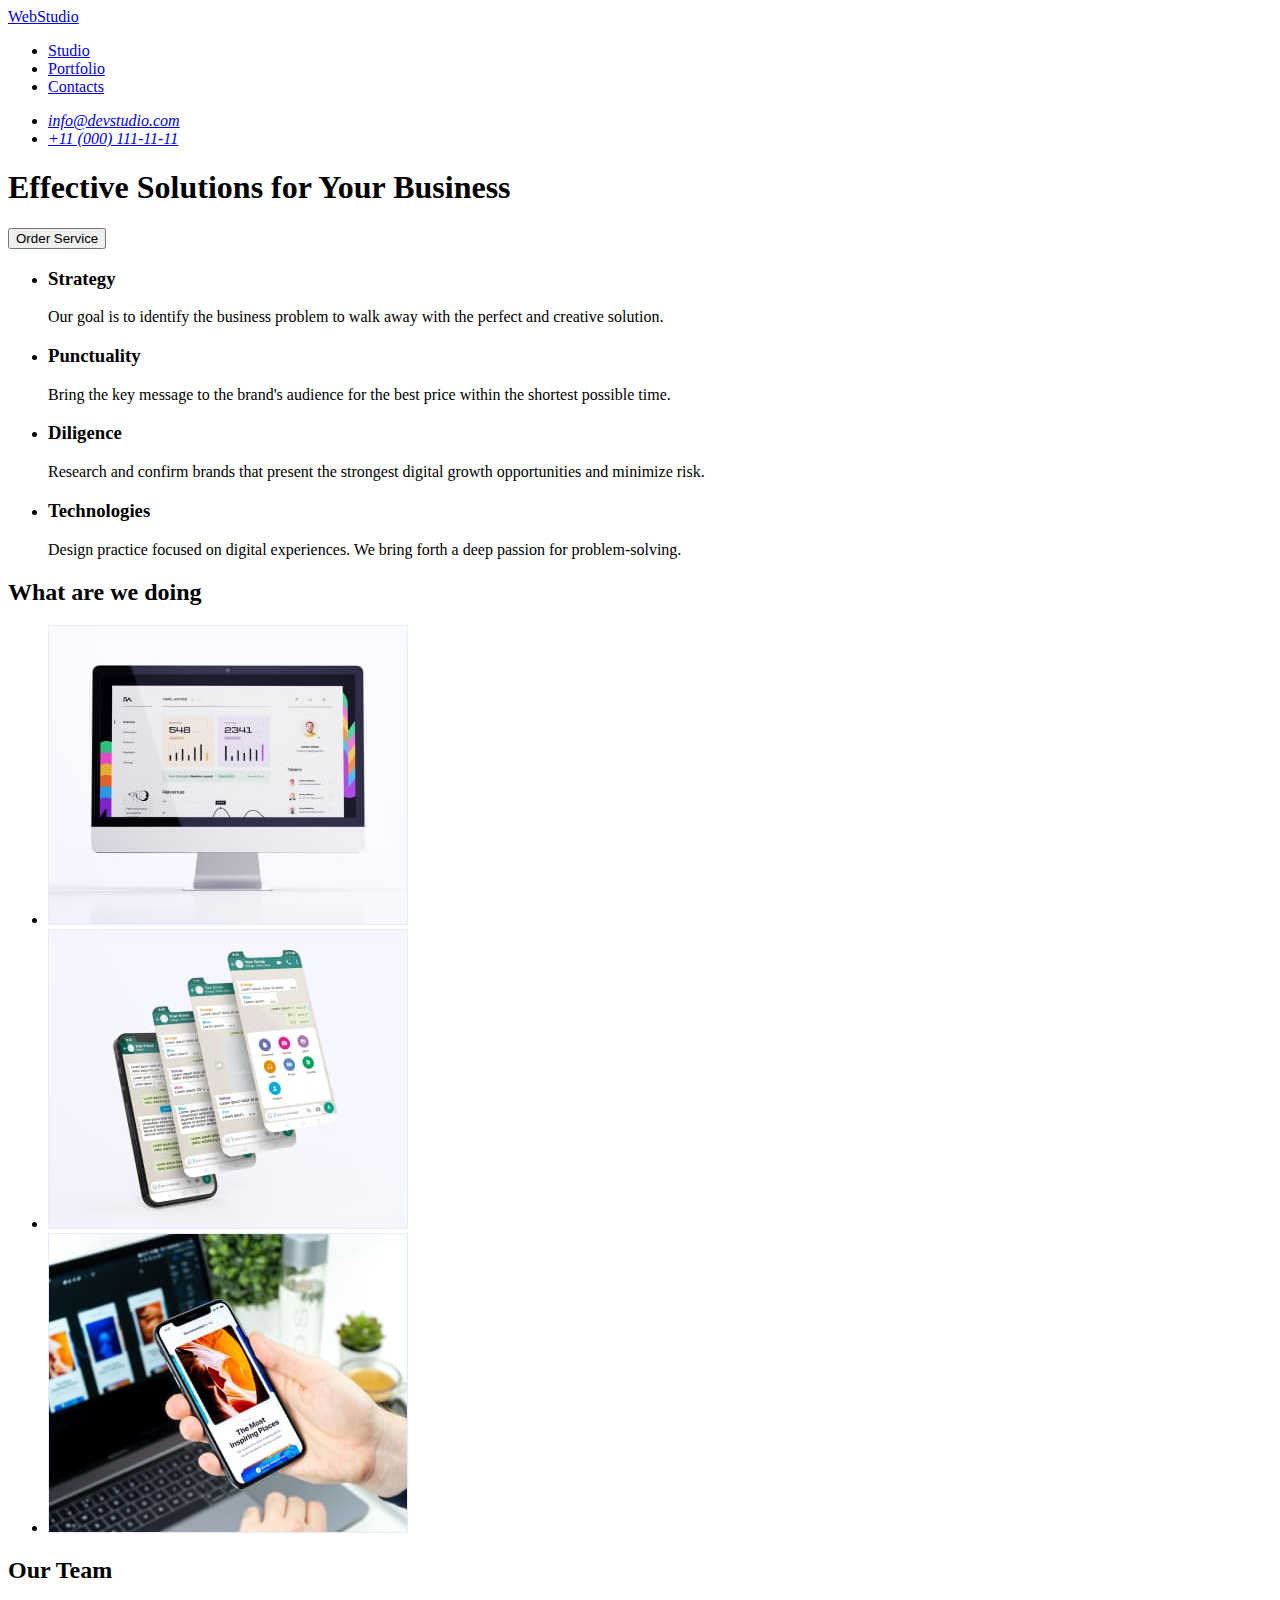
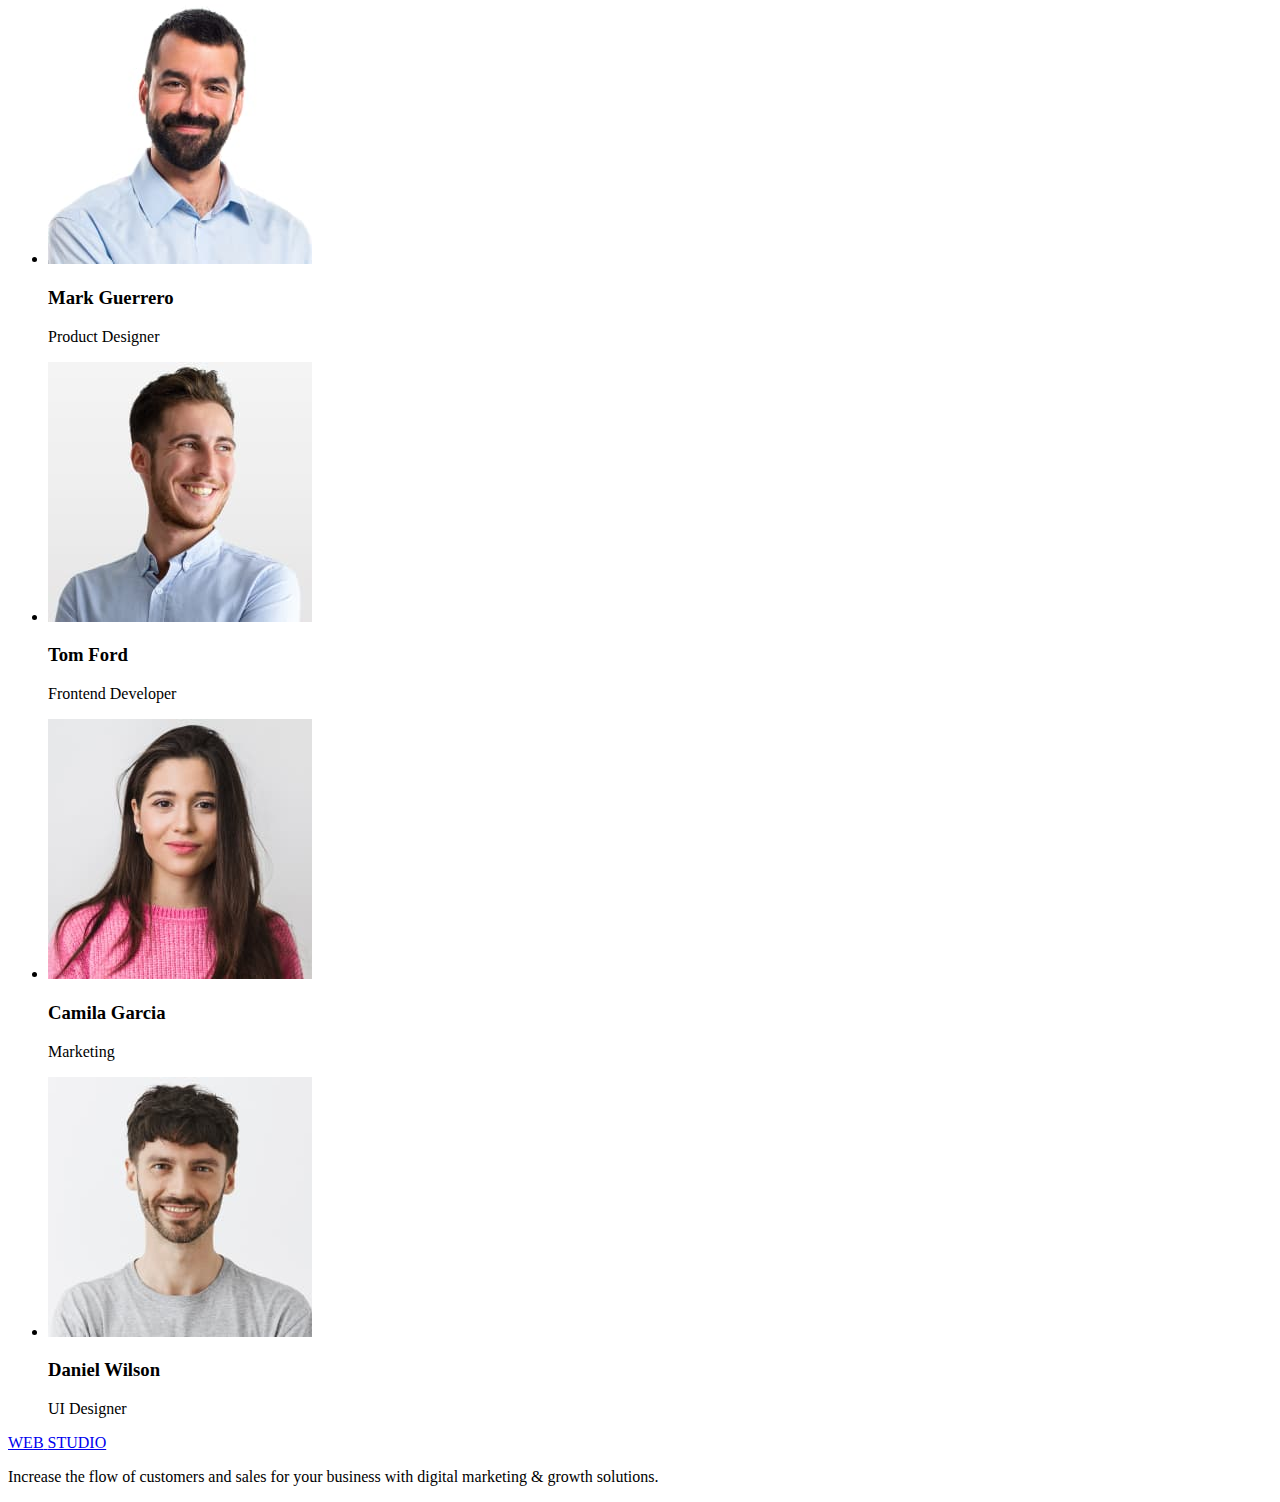
==== commit b5799670: "Update index.html" ====
--- a/index.html
+++ b/index.html
@@ -15,7 +15,7 @@
     <header class="topline">
         <nav>
             <a href="./index.html">
-                <p>WebStudio</p>
+                WebStudio
             </a>
             <ul class="menunav">
                 <li>
@@ -45,7 +45,7 @@
         <!-- Studio -->
         <section class="heroimage">
             <h1>Effective Solutions for Your Business</h1>
-            <button type="botton">Order Service</button>
+            <button type="button">Order Service</button>
         </section>
         <!-- Section1 -->
         <section class="section1">
@@ -76,9 +76,17 @@
         <!-- Section2 -->
         <section class="section2">
             <h2 id="portfolio">What are we doing</h2>
-            <img src="./images/section2/pc.jpg" alt="PC" width="360" height="300">
-            <img src="./images/section2/phones.jpg" alt="phones" width="360" height="300">
-            <img src="./images/section2/pcandphone.jpg" alt="pc and phone" width="360" height="300">
+            <ul>
+                <li>
+                    <img src="./images/section2/pc.jpg" alt="PC" width="360" height="300">
+                </li>
+                <li>
+                    <img src="./images/section2/phones.jpg" alt="phones" width="360" height="300">
+                </li>
+                <li>
+                    <img src="./images/section2/pcandphone.jpg" alt="pc and phone" width="360" height="300">
+                </li>
+            </ul>
         </section>
         <!-- Section3 -->
         <section class="section3">
@@ -87,25 +95,25 @@
                 <li>
                     <img src="./images/ourteam/markguerrero.jpg" alt="photo Mark Guerrero" width="264" height="260">
                     <h3>Mark Guerrero</h3>
-                    <h4>Product Designer</h4>
+                    <p>Product Designer</p>
                     <!-- Traling icons x4 ???? -->
                 </li>
                 <li>
                     <img src="./images/ourteam/tomford.jpg" alt="photo Tom Ford" width="264" height="260">
                     <h3>Tom Ford</h3>
-                    <h4>Frontend Developer</h4>
+                    <p>Frontend Developer</p>
                     <!-- Traling icons x4 ???? -->
                 </li>
                 <li>
                     <img src="./images/ourteam/camilagarcia.jpg" alt="photo Camila Garcia" width="264" height="260">
                     <h3>Camila Garcia</h3>
-                    <h4>Marketing</h4>
+                    <p>Marketing</p>
                     <!-- Traling icons x4 ???? -->
                 </li>
                 <li>
                     <img src="./images/ourteam/danielwilson.jpg" alt="photo Daniel Wilson" width="264" height="260">
                     <h3>Daniel Wilson</h3>
-                    <h4>UI Designer</h4>
+                    <p>UI Designer</p>
                     <!-- Traling icons x4 ???? -->
                 </li>
             </ul>
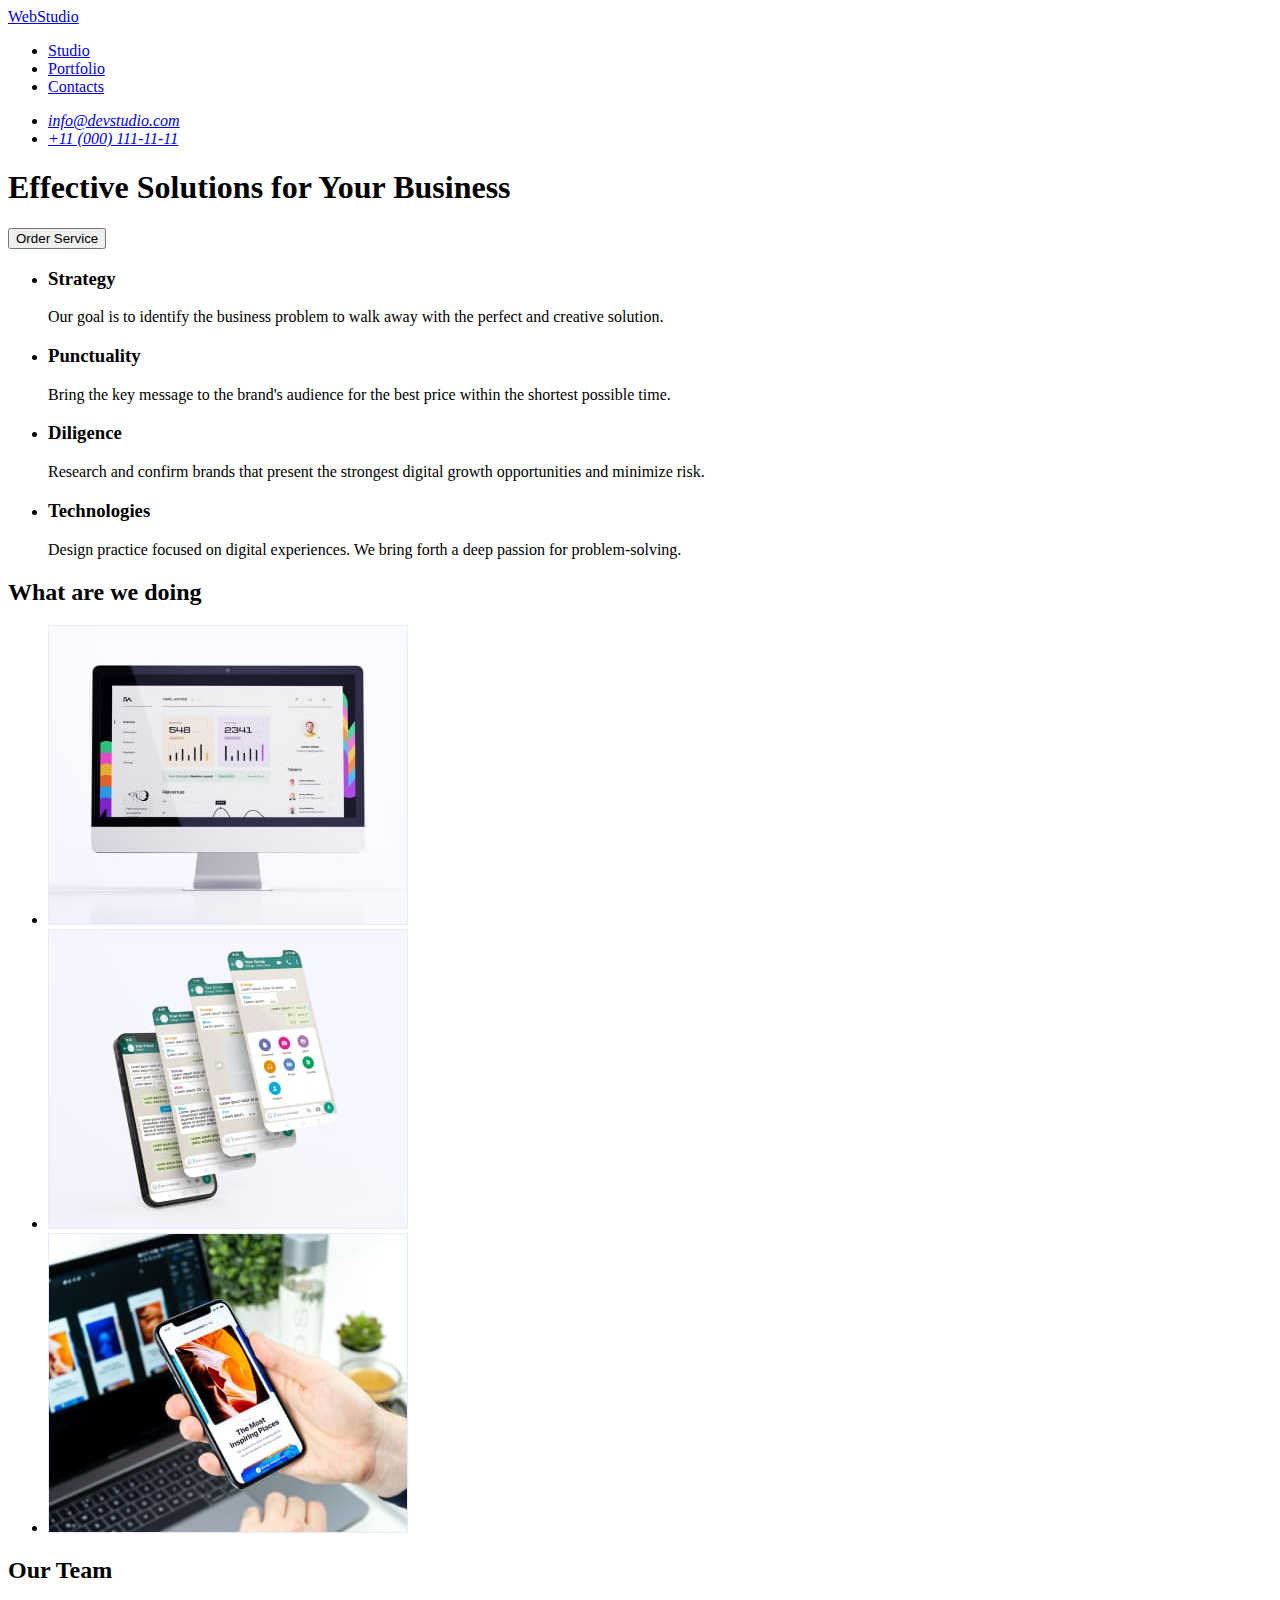
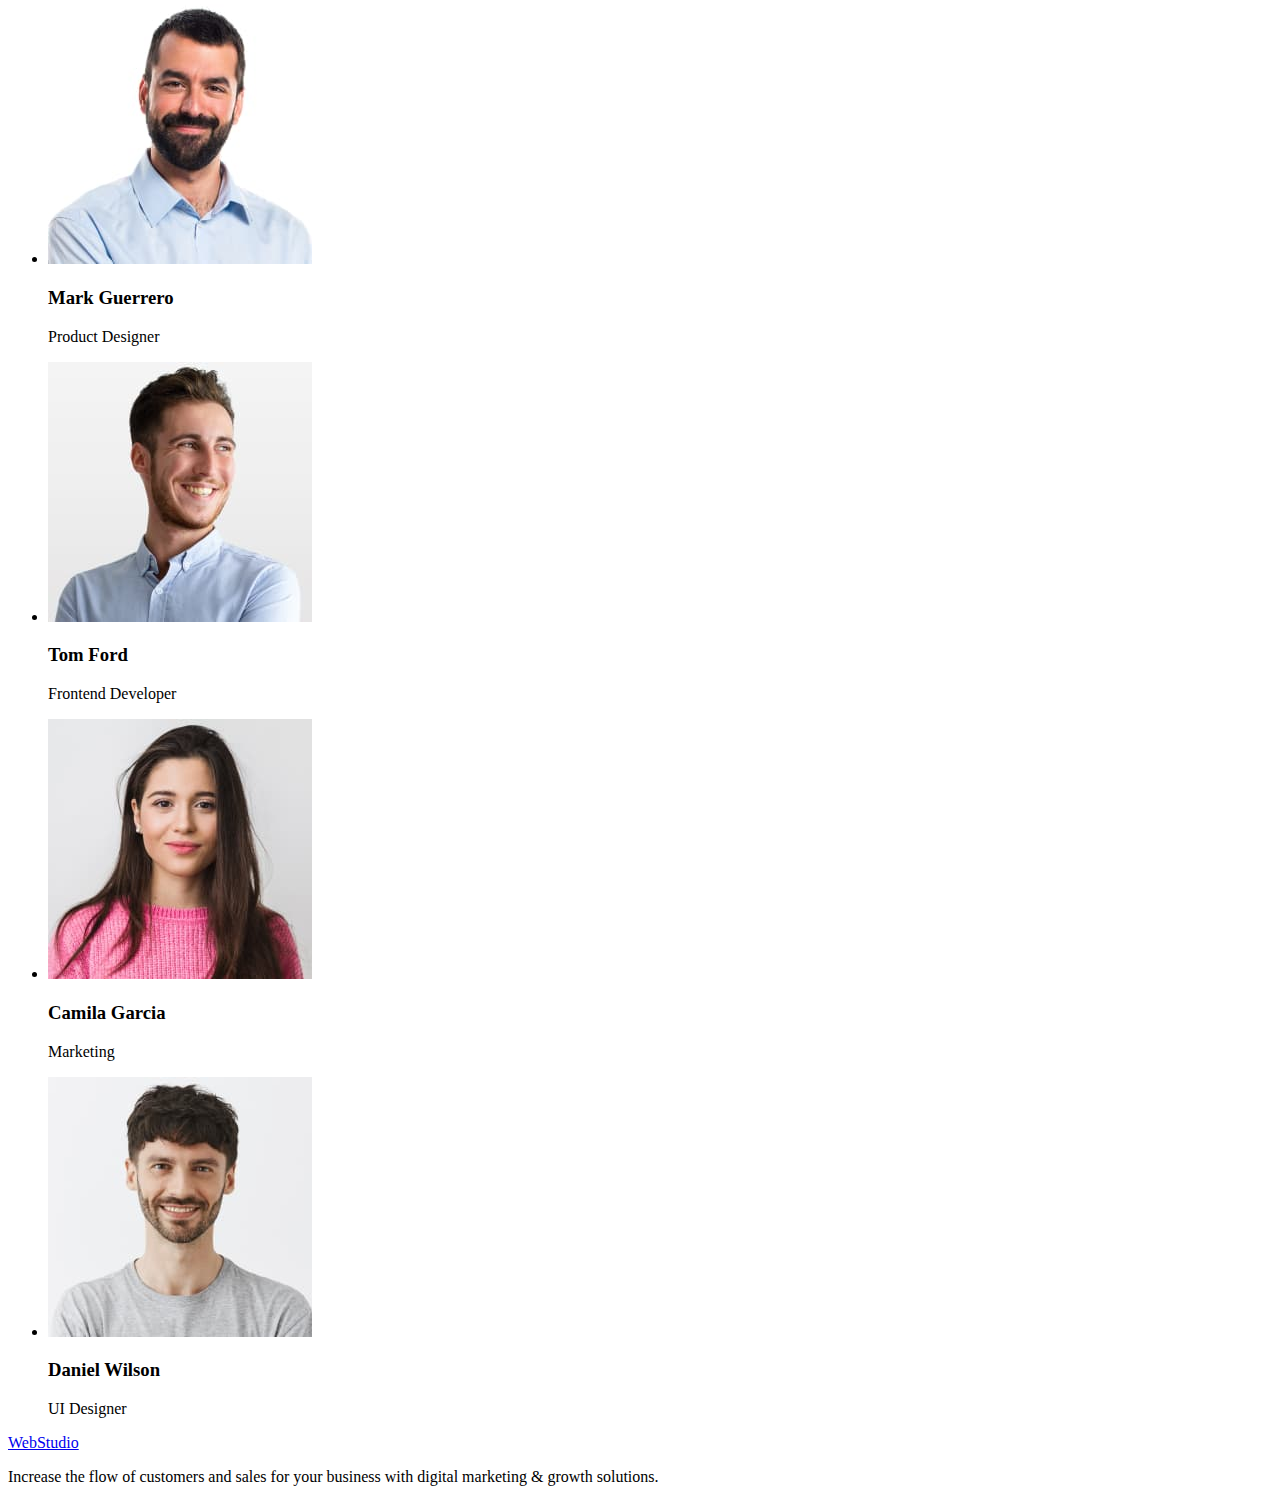
==== commit 6016652d: "Update index.html" ====
--- a/index.html
+++ b/index.html
@@ -121,10 +121,7 @@
     </main>
     <footer class="footer">
         <a href="./index.html">
-            <p class="logo2">
-                <span class="nweb">WEB</span>
-                <span class="nstudio">STUDIO</span>
-            </p>
+            WebStudio
         </a>
         <p>Increase the flow of customers and sales for your business with digital marketing & growth solutions.</p>
     </footer>
